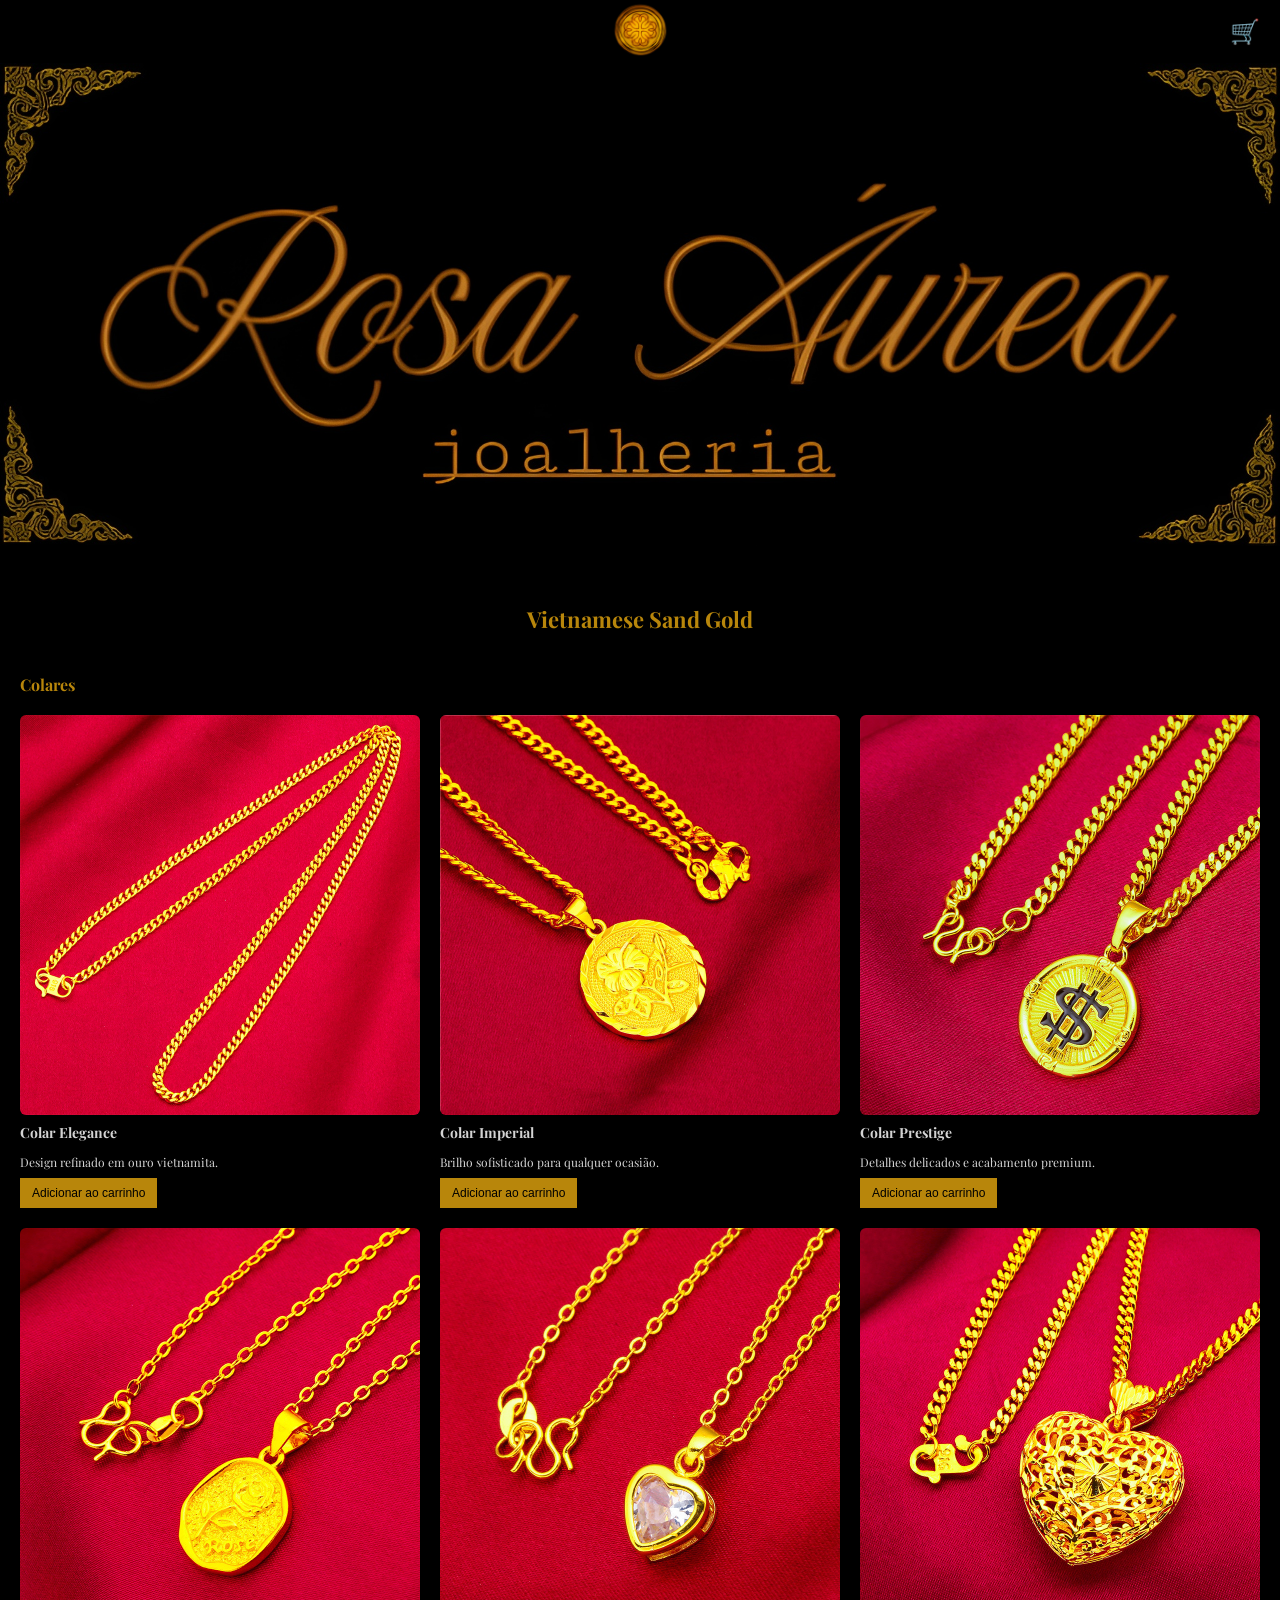
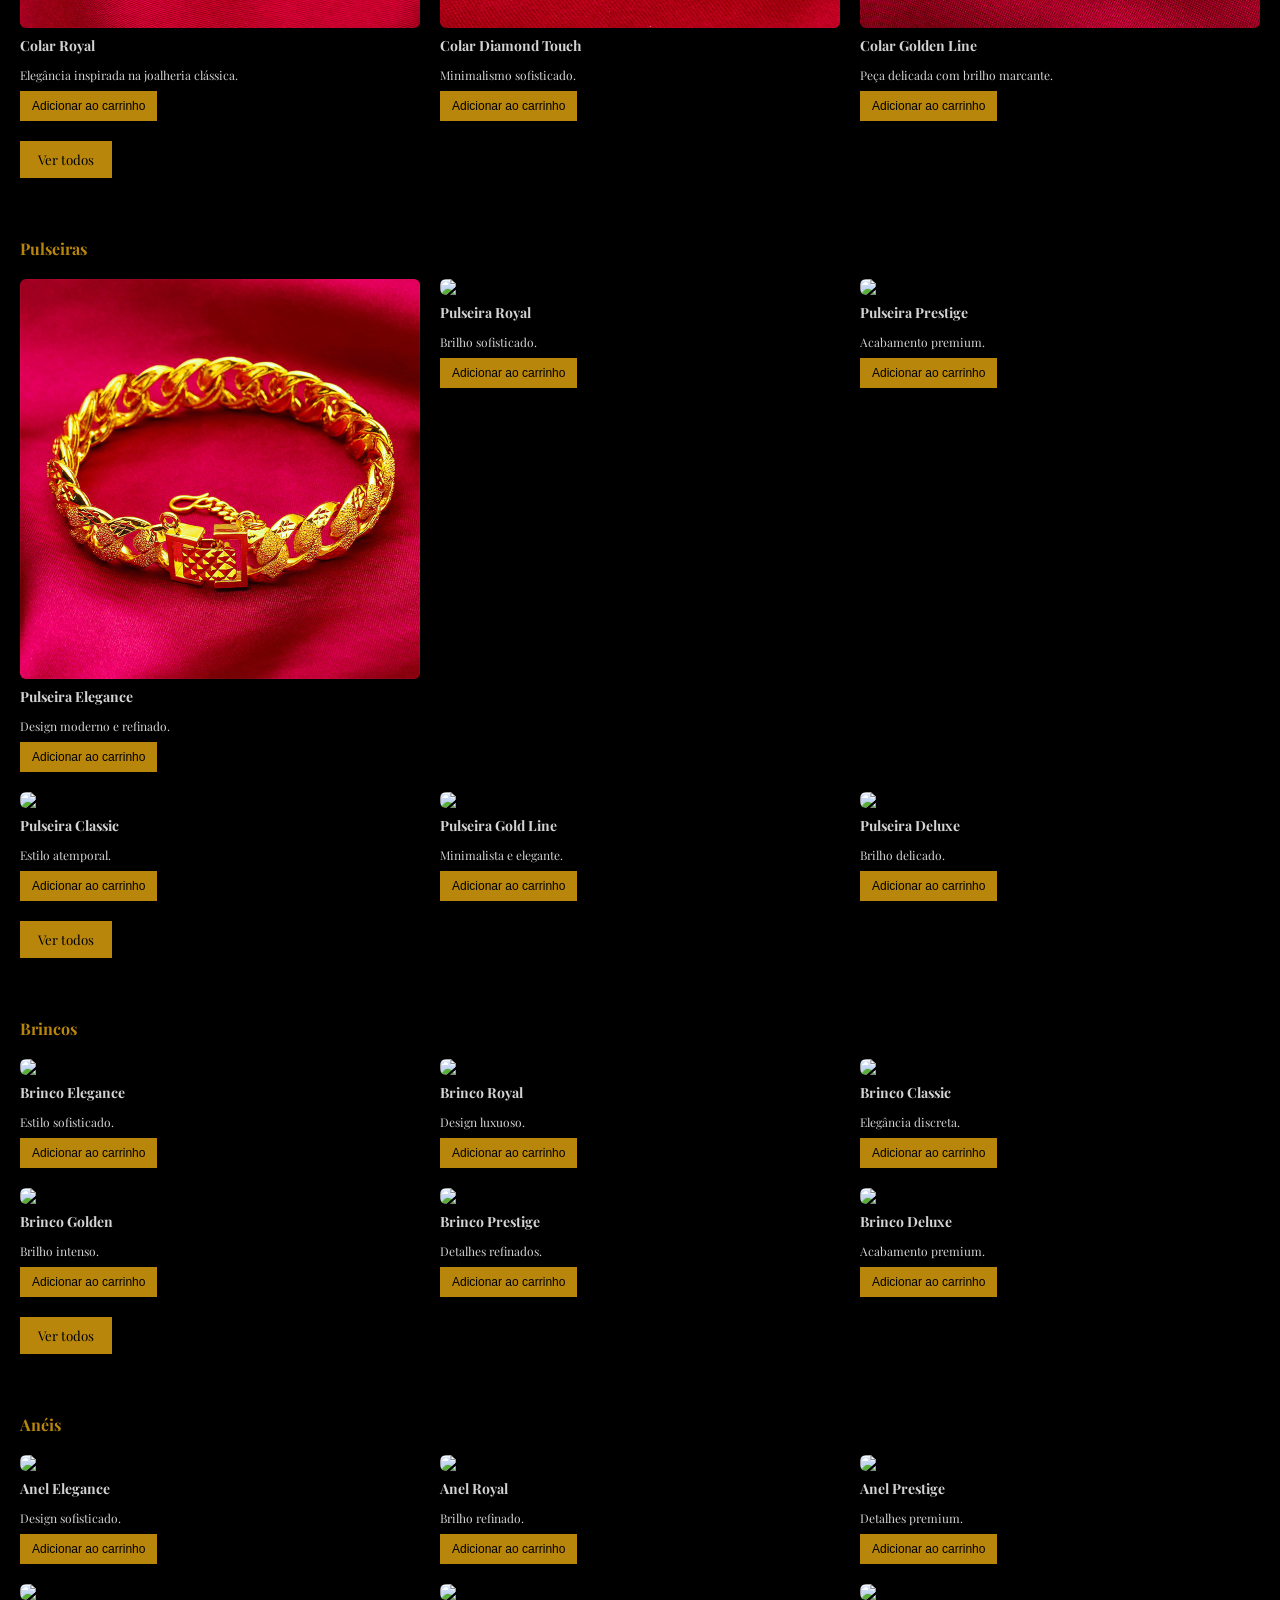
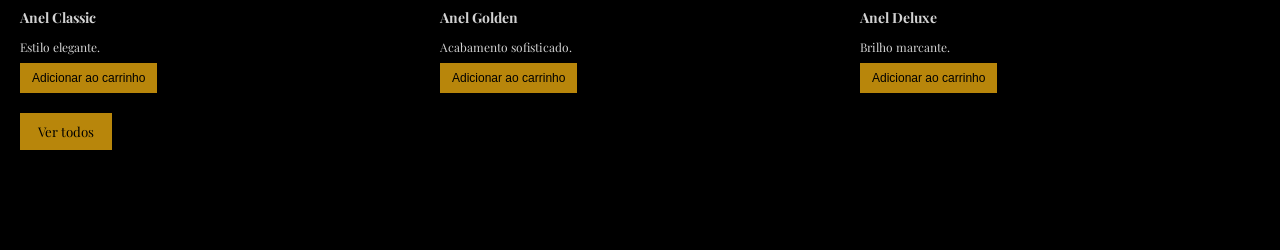
==== index.html @ bd2da018 "Update index.html" ====
<!DOCTYPE html>
<html lang="pt-BR">

<head>

<meta charset="UTF-8">

<meta name="viewport" content="width=device-width, initial-scale=1.0">

<title>Rosa Áurea</title>

  <link rel="stylesheet" href="css/style.css">

  <link href="https://fonts.googleapis.com/css2?family=Playfair+Display&display=swap" rel="stylesheet">
  
</head>

<body>

<header class="topo">

<div class="menu">

☰

</div>

<div class="logo">

<img src="img/logo.png" alt="Rosa Áurea">

</div>

<div class="carrinho">

🛒

</div>

</header>
<section class="banner">
  <img src="img/banner.jpg" alt="Banner Rosa Áurea">

  <section class="colecao">

<h2 class="titulo-colecao">Vietnamese Sand Gold</h2>

<!-- COLARES -->

<div class="categoria">

<h3 class="categoria-titulo">Colares</h3>

<div class="produtos">

<div class="produto">
<img src="img/produto1.jpg">
<h4>Colar Elegance</h4>
<p>Design refinado em ouro vietnamita.</p>
<button>Adicionar ao carrinho</button>
</div>

<div class="produto">
<img src="img/ColarImperial.jpg">
<h4>Colar Imperial</h4>
<p>Brilho sofisticado para qualquer ocasião.</p>
<button>Adicionar ao carrinho</button>
</div>

<div class="produto">
<img src="img/ColarPrestige.jpg">
<h4>Colar Prestige</h4>
<p>Detalhes delicados e acabamento premium.</p>
<button>Adicionar ao carrinho</button>
</div>

<div class="produto">
<img src="img/ColarRoyal.jpg">
<h4>Colar Royal</h4>
<p>Elegância inspirada na joalheria clássica.</p>
<button>Adicionar ao carrinho</button>
</div>

<div class="produto">
<img src="img/ColarDiamondTouch.jpg">
<h4>Colar Diamond Touch</h4>
<p>Minimalismo sofisticado.</p>
<button>Adicionar ao carrinho</button>
</div>

<div class="produto">
<img src="img/ColarGoldenLine.jpg">
<h4>Colar Golden Line</h4>
<p>Peça delicada com brilho marcante.</p>
<button>Adicionar ao carrinho</button>
</div>

</div>

<button class="ver-todos">Ver todos</button>

</div>


<!-- PULSEIRAS -->

<div class="categoria">

<h3 class="categoria-titulo">Pulseiras</h3>

<div class="produtos">

<div class="produto"><img src="img/PulseiraElegance.jpg"><h4>Pulseira Elegance</h4><p>Design moderno e refinado.</p><button>Adicionar ao carrinho</button></div>
<div class="produto"><img src="img/PulseiraRoyal.jpg"><h4>Pulseira Royal</h4><p>Brilho sofisticado.</p><button>Adicionar ao carrinho</button></div>
<div class="produto"><img src="img/p3.jpg"><h4>Pulseira Prestige</h4><p>Acabamento premium.</p><button>Adicionar ao carrinho</button></div>
<div class="produto"><img src="img/p4.jpg"><h4>Pulseira Classic</h4><p>Estilo atemporal.</p><button>Adicionar ao carrinho</button></div>
<div class="produto"><img src="img/p5.jpg"><h4>Pulseira Gold Line</h4><p>Minimalista e elegante.</p><button>Adicionar ao carrinho</button></div>
<div class="produto"><img src="img/p6.jpg"><h4>Pulseira Deluxe</h4><p>Brilho delicado.</p><button>Adicionar ao carrinho</button></div>

</div>

<button class="ver-todos">Ver todos</button>

</div>


<!-- BRINCOS -->

<div class="categoria">

<h3 class="categoria-titulo">Brincos</h3>

<div class="produtos">

<div class="produto"><img src="img/b1.jpg"><h4>Brinco Elegance</h4><p>Estilo sofisticado.</p><button>Adicionar ao carrinho</button></div>
<div class="produto"><img src="img/b2.jpg"><h4>Brinco Royal</h4><p>Design luxuoso.</p><button>Adicionar ao carrinho</button></div>
<div class="produto"><img src="img/b3.jpg"><h4>Brinco Classic</h4><p>Elegância discreta.</p><button>Adicionar ao carrinho</button></div>
<div class="produto"><img src="img/b4.jpg"><h4>Brinco Golden</h4><p>Brilho intenso.</p><button>Adicionar ao carrinho</button></div>
<div class="produto"><img src="img/b5.jpg"><h4>Brinco Prestige</h4><p>Detalhes refinados.</p><button>Adicionar ao carrinho</button></div>
<div class="produto"><img src="img/b6.jpg"><h4>Brinco Deluxe</h4><p>Acabamento premium.</p><button>Adicionar ao carrinho</button></div>

</div>

<button class="ver-todos">Ver todos</button>

</div>


<!-- ANÉIS -->

<div class="categoria">

<h3 class="categoria-titulo">Anéis</h3>

<div class="produtos">

<div class="produto"><img src="img/a1.jpg"><h4>Anel Elegance</h4><p>Design sofisticado.</p><button>Adicionar ao carrinho</button></div>
<div class="produto"><img src="img/a2.jpg"><h4>Anel Royal</h4><p>Brilho refinado.</p><button>Adicionar ao carrinho</button></div>
<div class="produto"><img src="img/a3.jpg"><h4>Anel Prestige</h4><p>Detalhes premium.</p><button>Adicionar ao carrinho</button></div>
<div class="produto"><img src="img/a4.jpg"><h4>Anel Classic</h4><p>Estilo elegante.</p><button>Adicionar ao carrinho</button></div>
<div class="produto"><img src="img/a5.jpg"><h4>Anel Golden</h4><p>Acabamento sofisticado.</p><button>Adicionar ao carrinho</button></div>
<div class="produto"><img src="img/a6.jpg"><h4>Anel Deluxe</h4><p>Brilho marcante.</p><button>Adicionar ao carrinho</button></div>

</div>

<button class="ver-todos">Ver todos</button>

</div>

  </section>
  
</section>
</body>

</html>
---- css/style.css ----
*{
box-sizing:border-box;
}

body{
margin:0;
font-family:Arial, Helvetica, sans-serif;
background:#ffffff;
}

/* TOPO DA LOJA */

.topo{
display:flex;
align-items:center;
justify-content:space-between;
padding:15px 20px;
position:relative;
background:#000;
}

/* MENU */

.menu{
font-size:28px;
cursor:pointer;
}

/* LOGO */

.logo{
position:absolute;
left:50%;
transform:translateX(-50%);
}

.logo img{
height:60px;
}

/* CARRINHO */

.carrinho{
font-size:24px;
cursor:pointer;
  }
/* BANNER */

.banner{
width:100%;
overflow:hidden;
}

.banner img{
width:100%;
height:auto;
display:block;
}

.colecao{
padding:40px 20px;
background:#000;
}

.titulo-colecao{
text-align:center;
color:#B8860B;
font-family:"Playfair Display", serif;
font-size:22px;
margin-bottom:40px;
}

.categoria{
margin-bottom:60px;
}

.categoria-titulo{
color:#B8860B;
font-family:"Playfair Display", serif;
font-size:16px;
margin-bottom:20px;
}

.produtos{
display:grid;
grid-template-columns:repeat(3,1fr);
gap:20px;
}

.produto{
text-align:left;
}

.produto img{
width:100%;
border-radius:6px;
}

.produto h4{
color:#D3D3D3;
font-size:14px;
margin:8px 0 4px;
font-family:"Playfair Display", serif;
}

.produto p{
color:#D3D3D3;
font-size:12px;
margin-bottom:8px;
font-family:"Playfair Display", serif;
}

.produto button{
background:#B8860B;
border:none;
padding:8px 12px;
cursor:pointer;
font-size:12px;
}

.ver-todos{
margin-top:20px;
background:#B8860B;
border:none;
padding:10px 18px;
cursor:pointer;
font-family:"Playfair Display", serif;
}
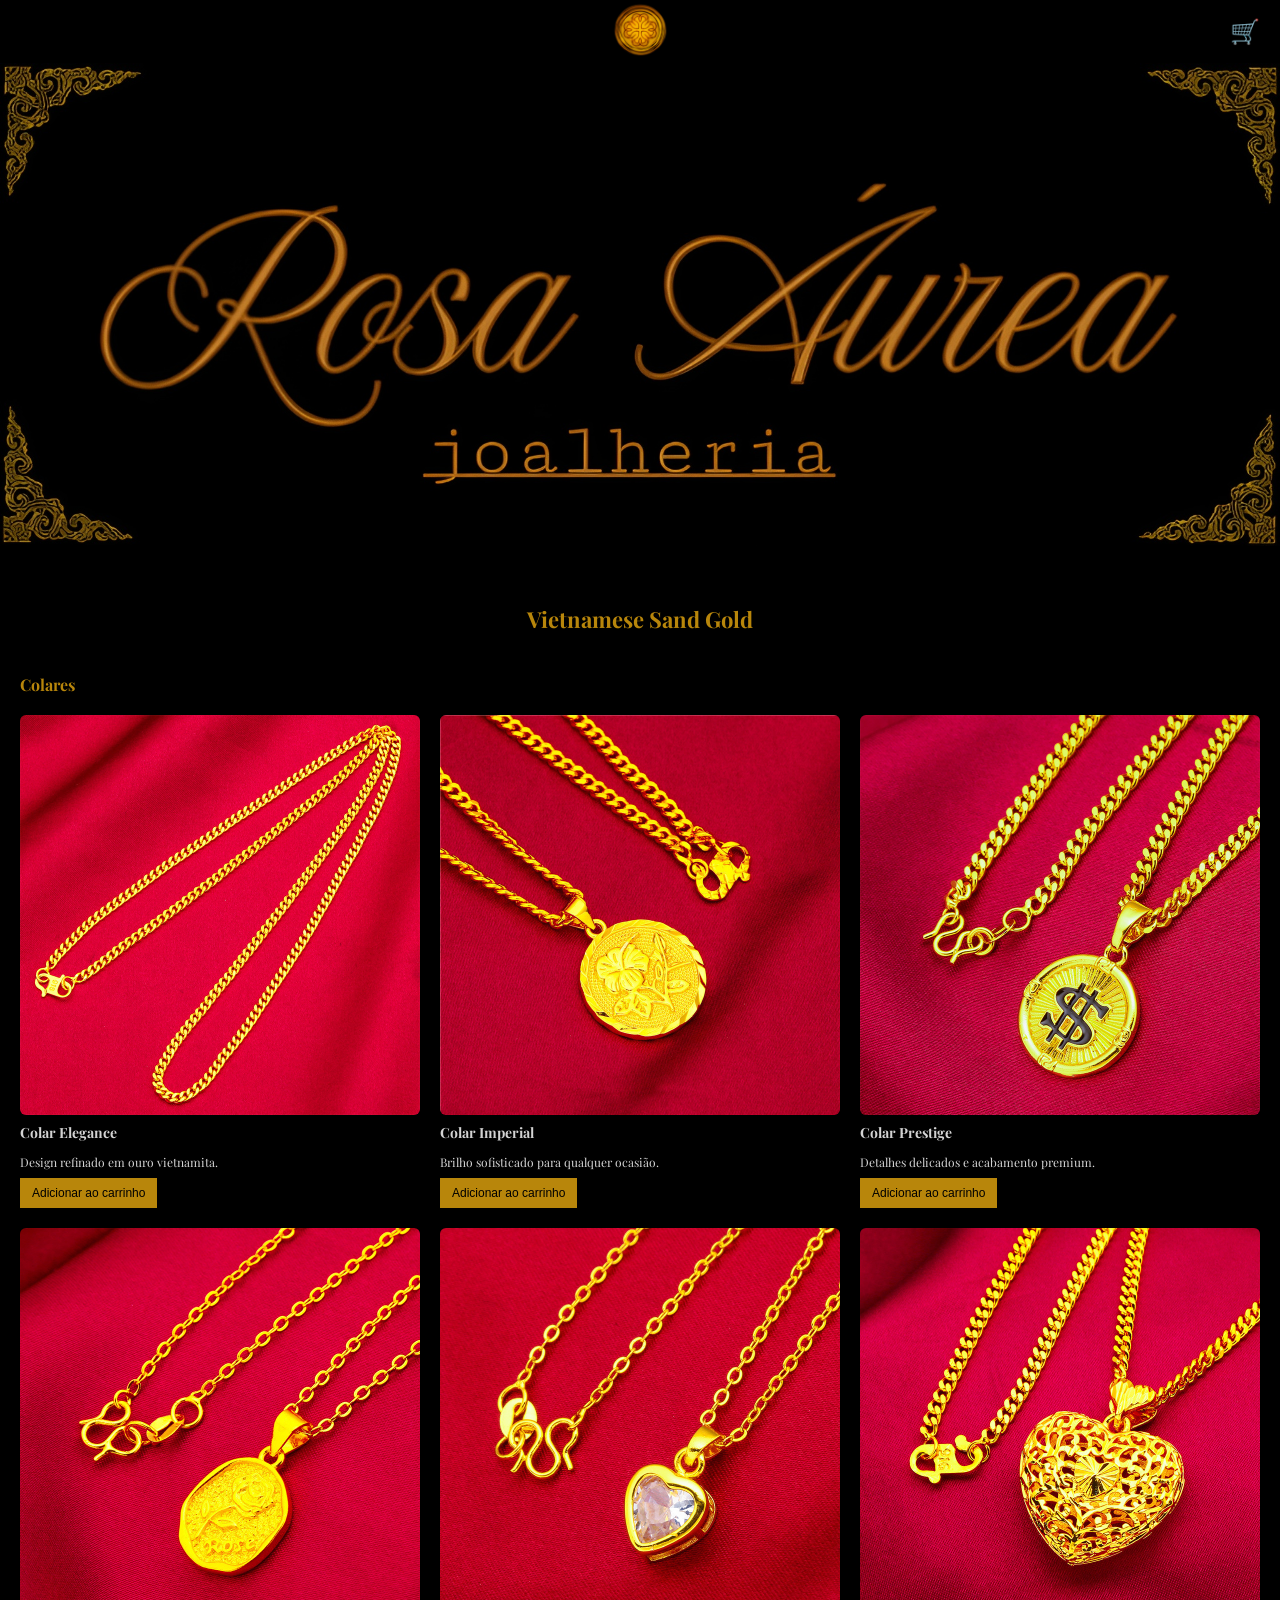
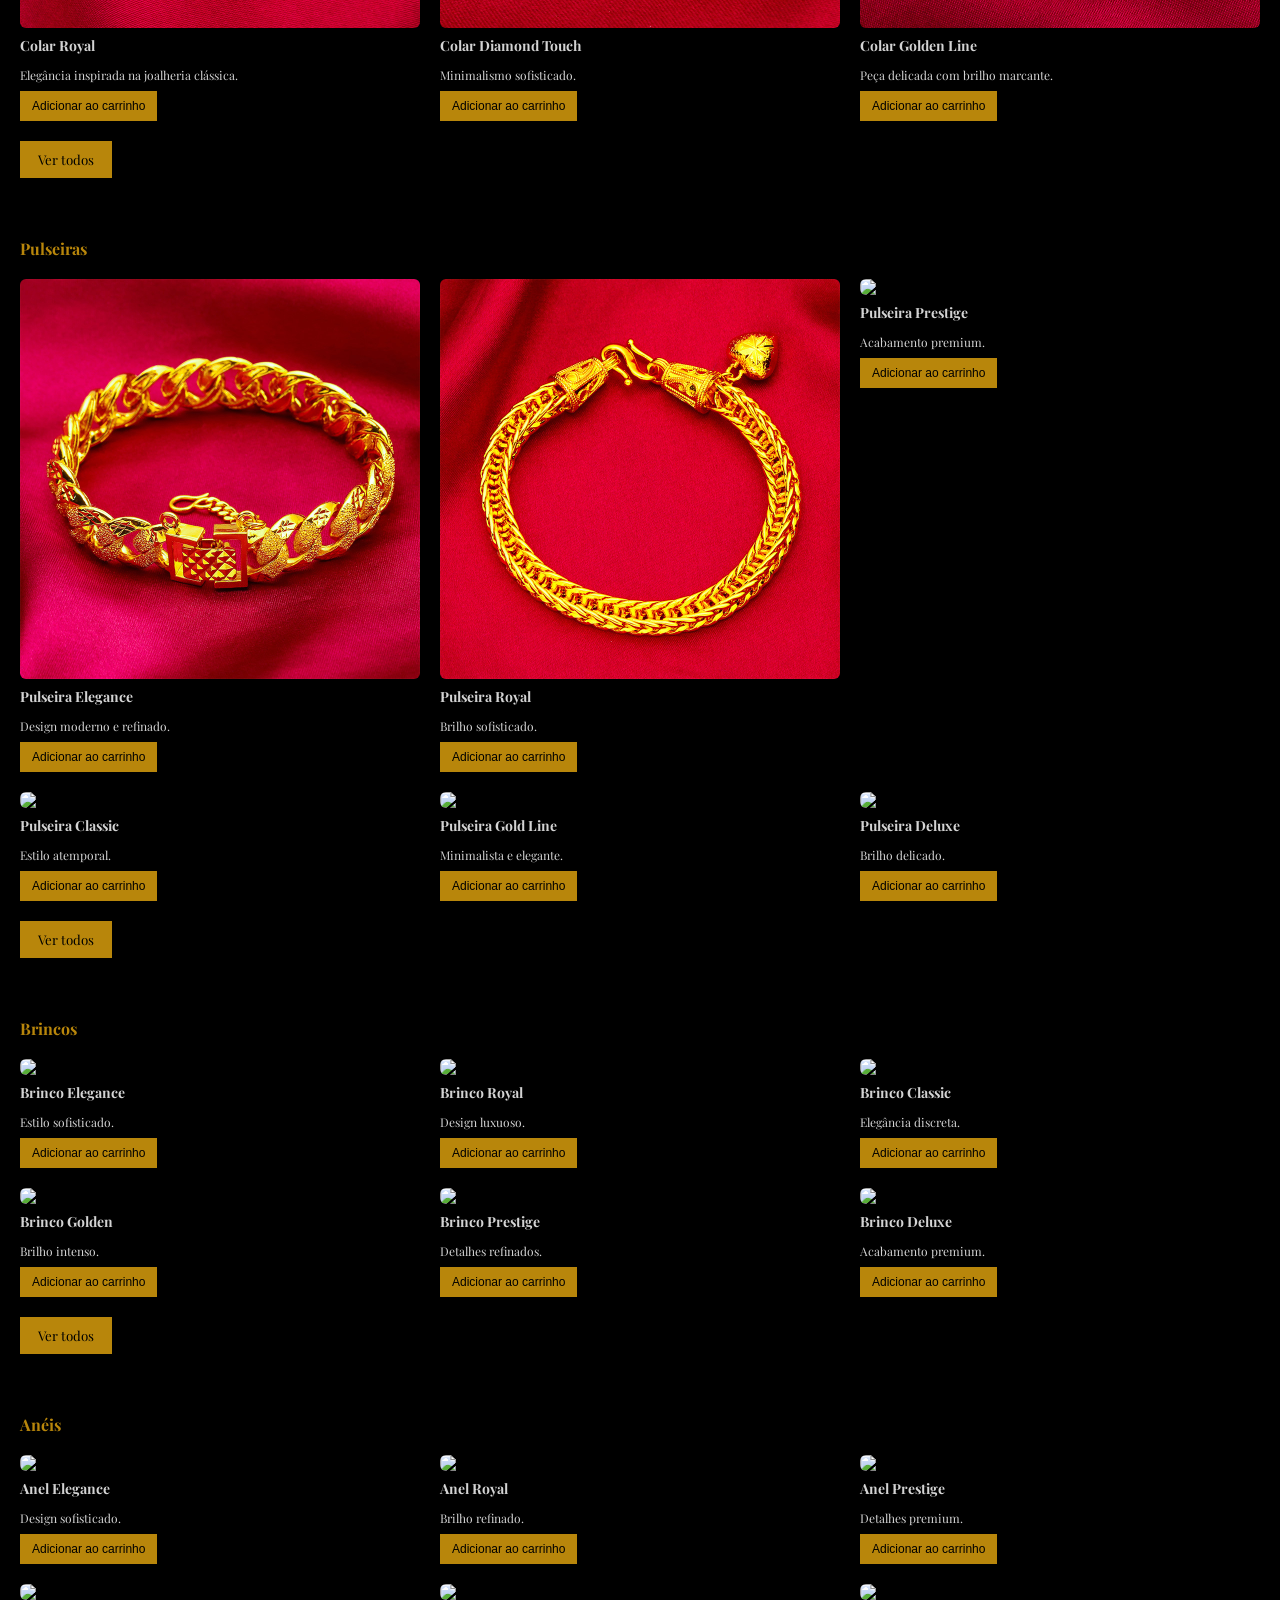
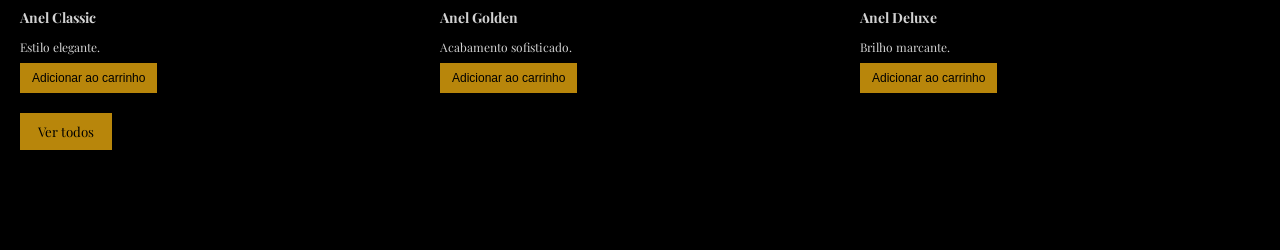
==== commit c25be14b: "Update index.html" ====
--- a/index.html
+++ b/index.html
@@ -112,7 +112,7 @@
 
 <div class="produto"><img src="img/PulseiraElegance.jpg"><h4>Pulseira Elegance</h4><p>Design moderno e refinado.</p><button>Adicionar ao carrinho</button></div>
 <div class="produto"><img src="img/PulseiraRoyal.jpg"><h4>Pulseira Royal</h4><p>Brilho sofisticado.</p><button>Adicionar ao carrinho</button></div>
-<div class="produto"><img src="img/p3.jpg"><h4>Pulseira Prestige</h4><p>Acabamento premium.</p><button>Adicionar ao carrinho</button></div>
+<div class="produto"><img src="img/PulseiraPrestige.jpg"><h4>Pulseira Prestige</h4><p>Acabamento premium.</p><button>Adicionar ao carrinho</button></div>
 <div class="produto"><img src="img/p4.jpg"><h4>Pulseira Classic</h4><p>Estilo atemporal.</p><button>Adicionar ao carrinho</button></div>
 <div class="produto"><img src="img/p5.jpg"><h4>Pulseira Gold Line</h4><p>Minimalista e elegante.</p><button>Adicionar ao carrinho</button></div>
 <div class="produto"><img src="img/p6.jpg"><h4>Pulseira Deluxe</h4><p>Brilho delicado.</p><button>Adicionar ao carrinho</button></div>
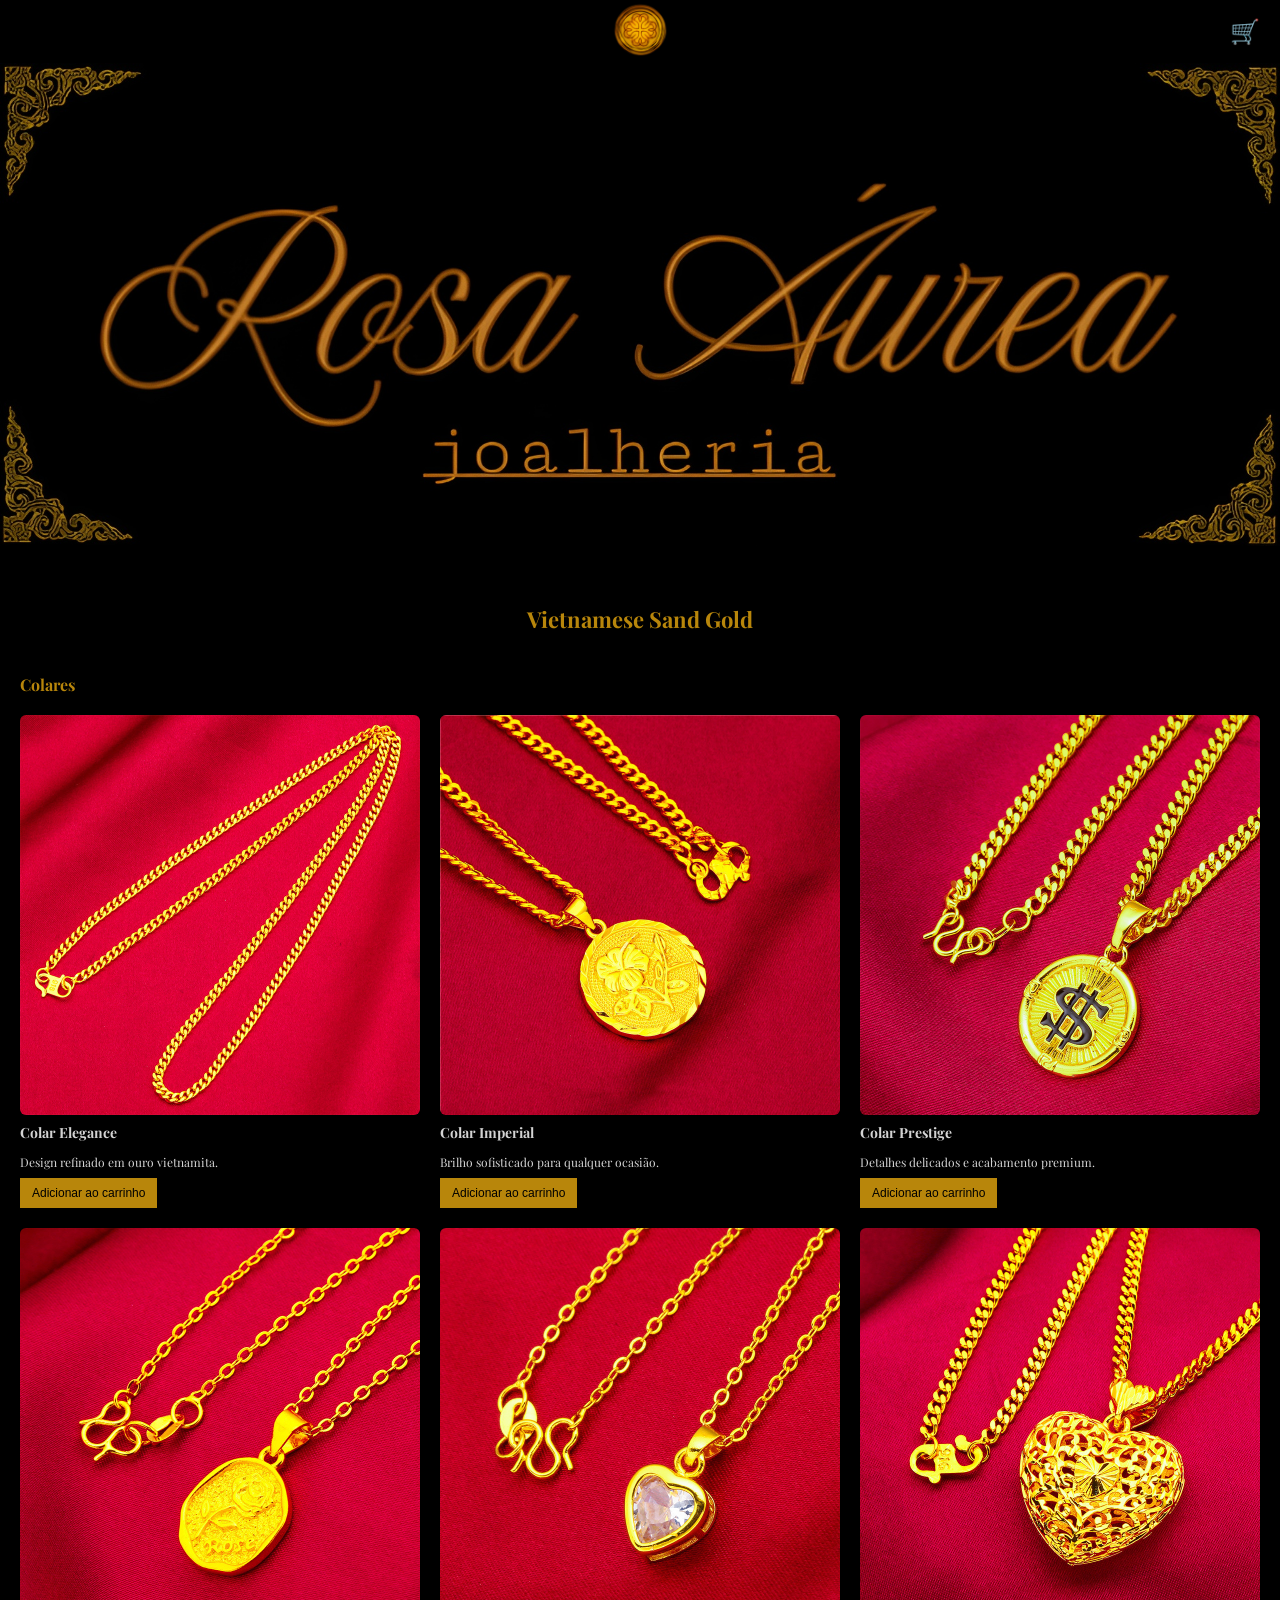
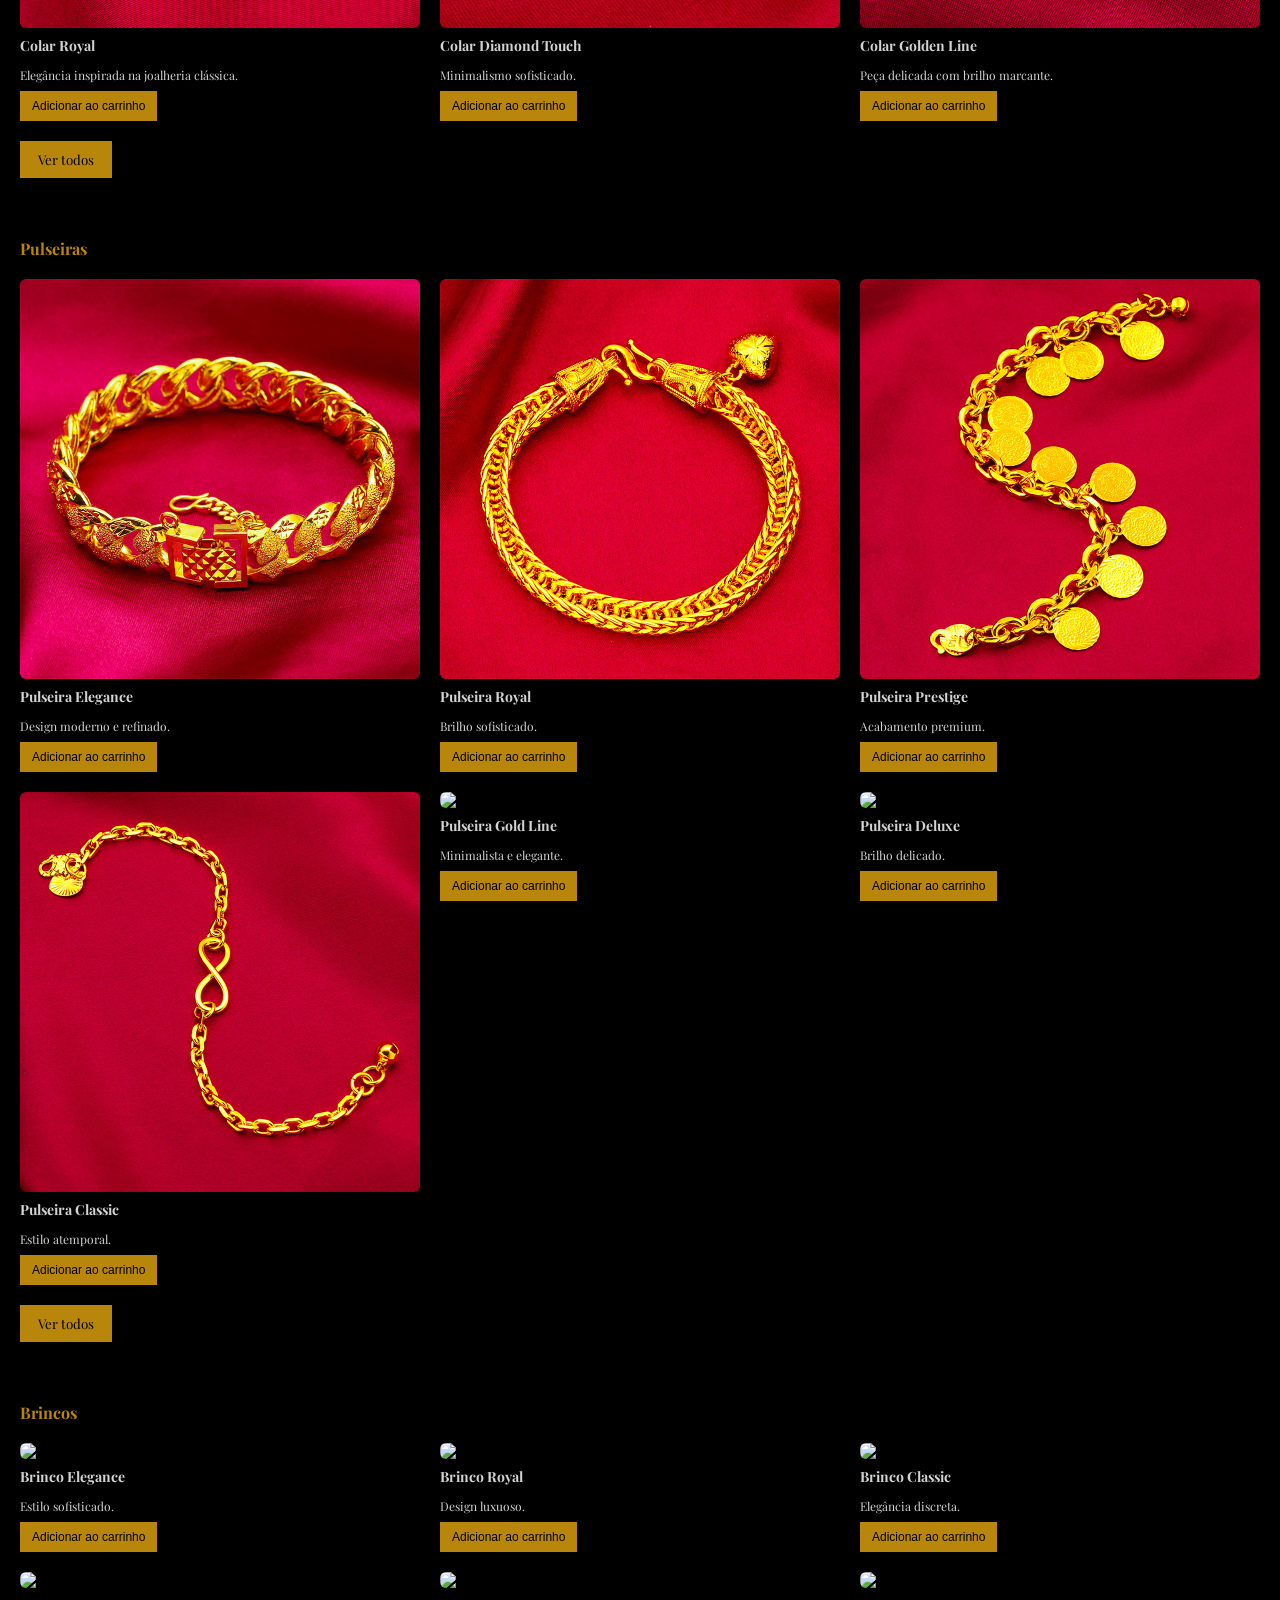
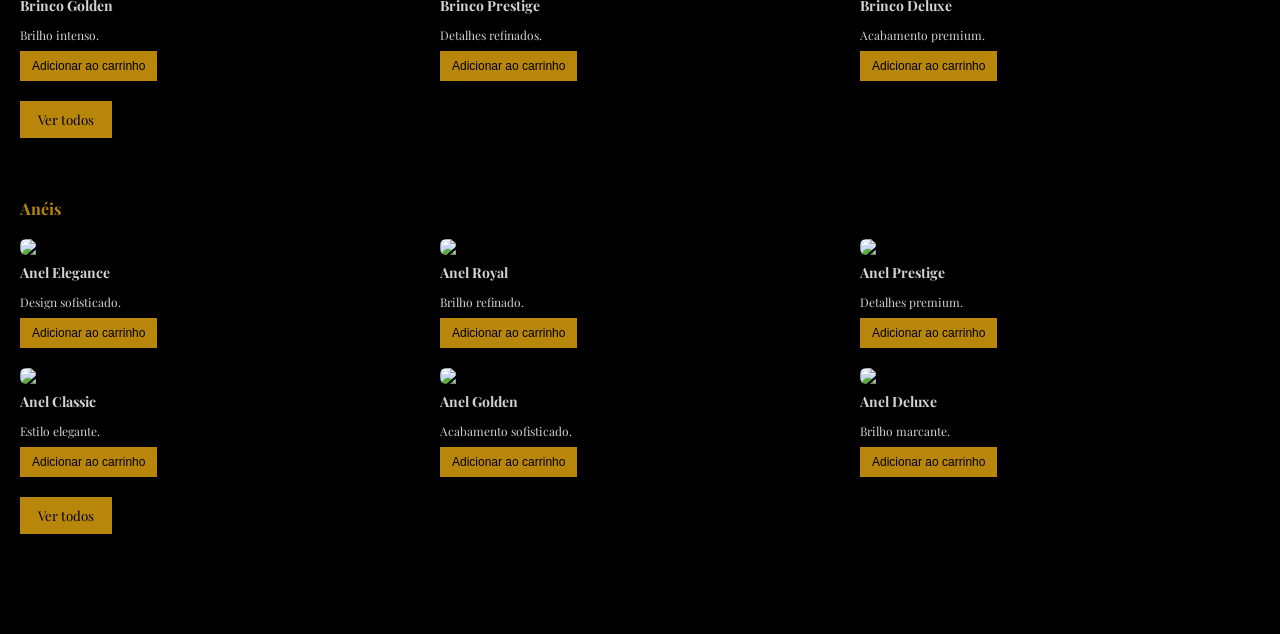
==== commit 0d8fe003: "Update index.html" ====
--- a/index.html
+++ b/index.html
@@ -113,7 +113,7 @@
 <div class="produto"><img src="img/PulseiraElegance.jpg"><h4>Pulseira Elegance</h4><p>Design moderno e refinado.</p><button>Adicionar ao carrinho</button></div>
 <div class="produto"><img src="img/PulseiraRoyal.jpg"><h4>Pulseira Royal</h4><p>Brilho sofisticado.</p><button>Adicionar ao carrinho</button></div>
 <div class="produto"><img src="img/PulseiraPrestige.jpg"><h4>Pulseira Prestige</h4><p>Acabamento premium.</p><button>Adicionar ao carrinho</button></div>
-<div class="produto"><img src="img/p4.jpg"><h4>Pulseira Classic</h4><p>Estilo atemporal.</p><button>Adicionar ao carrinho</button></div>
+<div class="produto"><img src="img/PulseiraClassic.jpg"><h4>Pulseira Classic</h4><p>Estilo atemporal.</p><button>Adicionar ao carrinho</button></div>
 <div class="produto"><img src="img/p5.jpg"><h4>Pulseira Gold Line</h4><p>Minimalista e elegante.</p><button>Adicionar ao carrinho</button></div>
 <div class="produto"><img src="img/p6.jpg"><h4>Pulseira Deluxe</h4><p>Brilho delicado.</p><button>Adicionar ao carrinho</button></div>
 
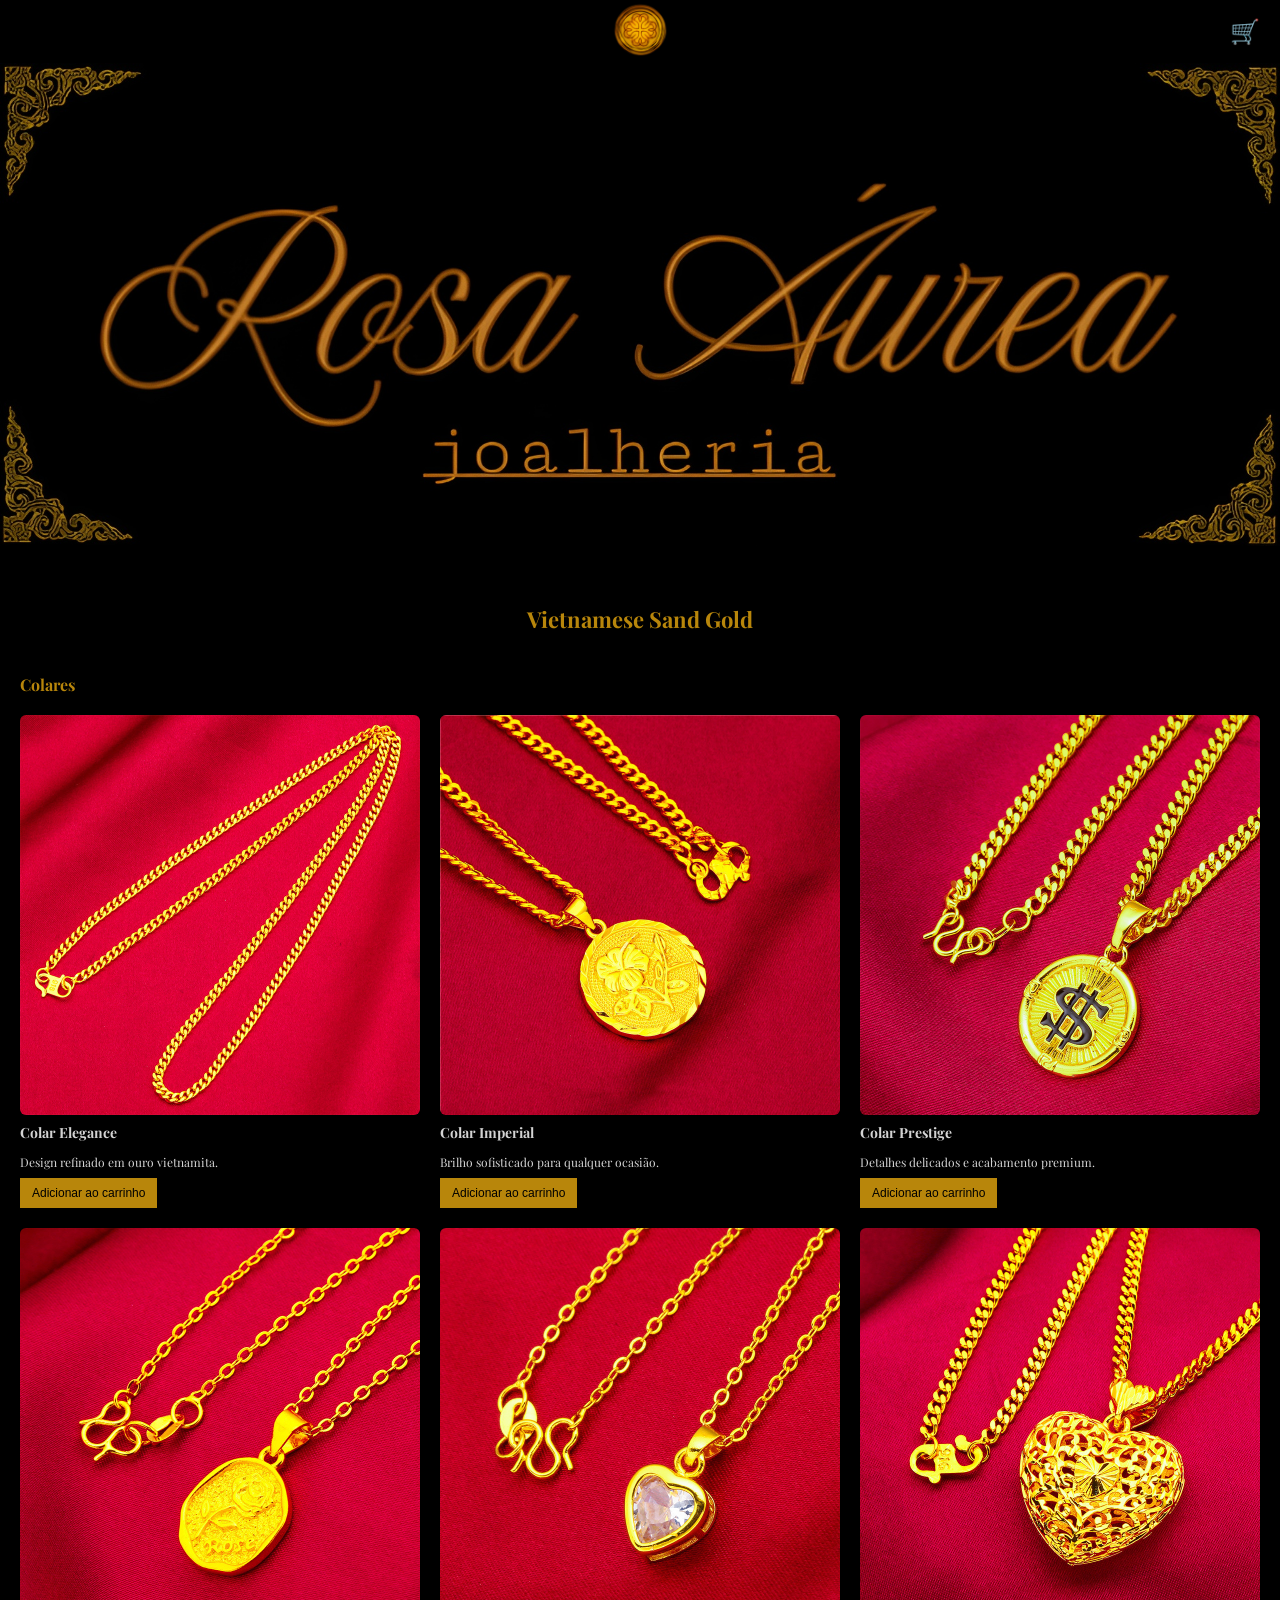
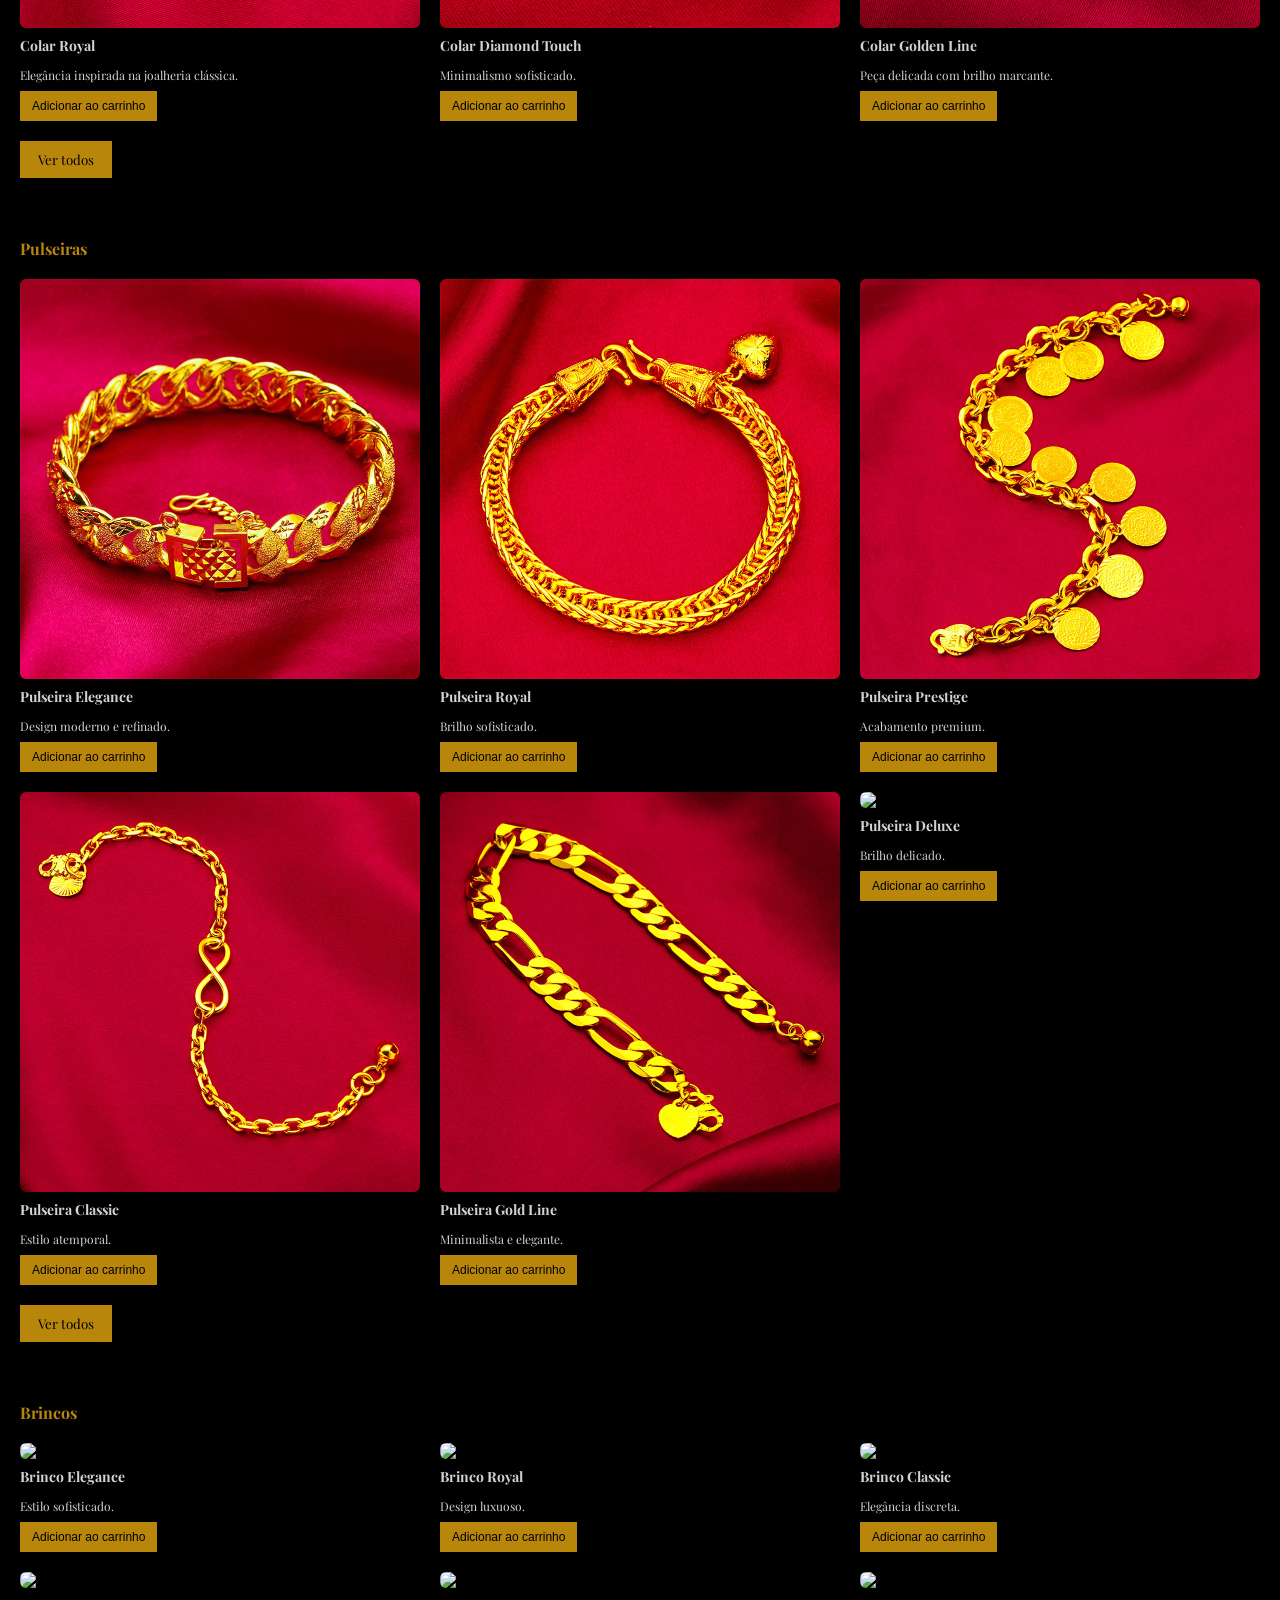
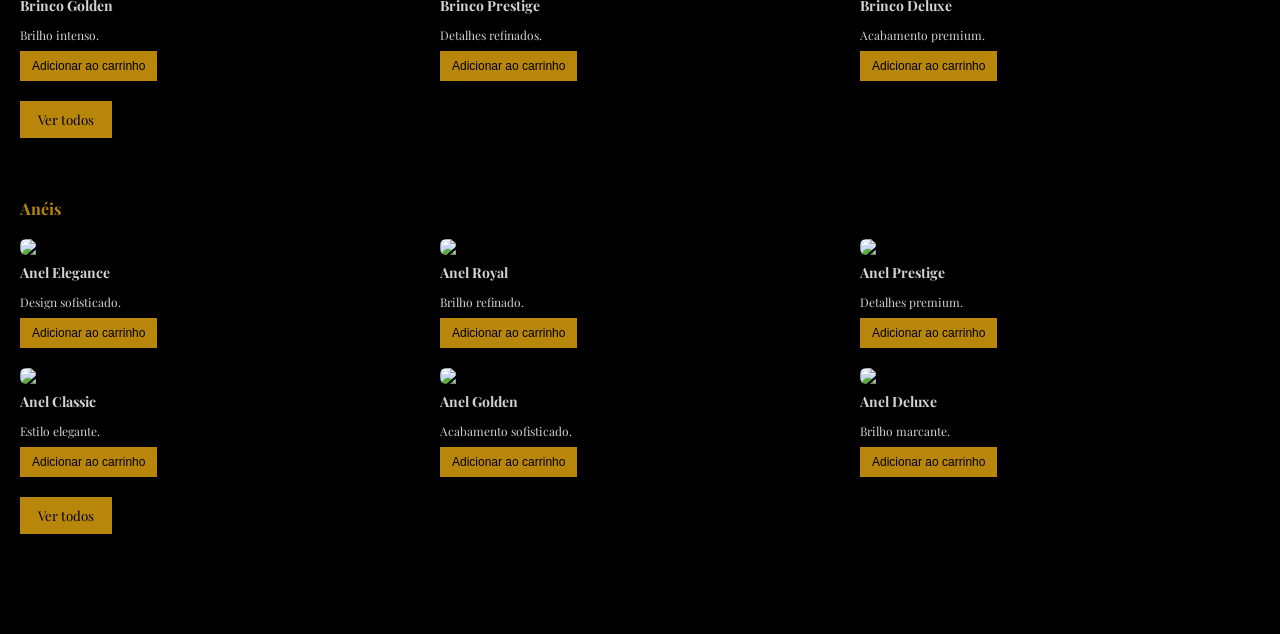
==== commit 8a38e1f7: "Update index.html" ====
--- a/index.html
+++ b/index.html
@@ -114,7 +114,7 @@
 <div class="produto"><img src="img/PulseiraRoyal.jpg"><h4>Pulseira Royal</h4><p>Brilho sofisticado.</p><button>Adicionar ao carrinho</button></div>
 <div class="produto"><img src="img/PulseiraPrestige.jpg"><h4>Pulseira Prestige</h4><p>Acabamento premium.</p><button>Adicionar ao carrinho</button></div>
 <div class="produto"><img src="img/PulseiraClassic.jpg"><h4>Pulseira Classic</h4><p>Estilo atemporal.</p><button>Adicionar ao carrinho</button></div>
-<div class="produto"><img src="img/p5.jpg"><h4>Pulseira Gold Line</h4><p>Minimalista e elegante.</p><button>Adicionar ao carrinho</button></div>
+<div class="produto"><img src="img/PulseiraGoldLine.jpg"><h4>Pulseira Gold Line</h4><p>Minimalista e elegante.</p><button>Adicionar ao carrinho</button></div>
 <div class="produto"><img src="img/p6.jpg"><h4>Pulseira Deluxe</h4><p>Brilho delicado.</p><button>Adicionar ao carrinho</button></div>
 
 </div>
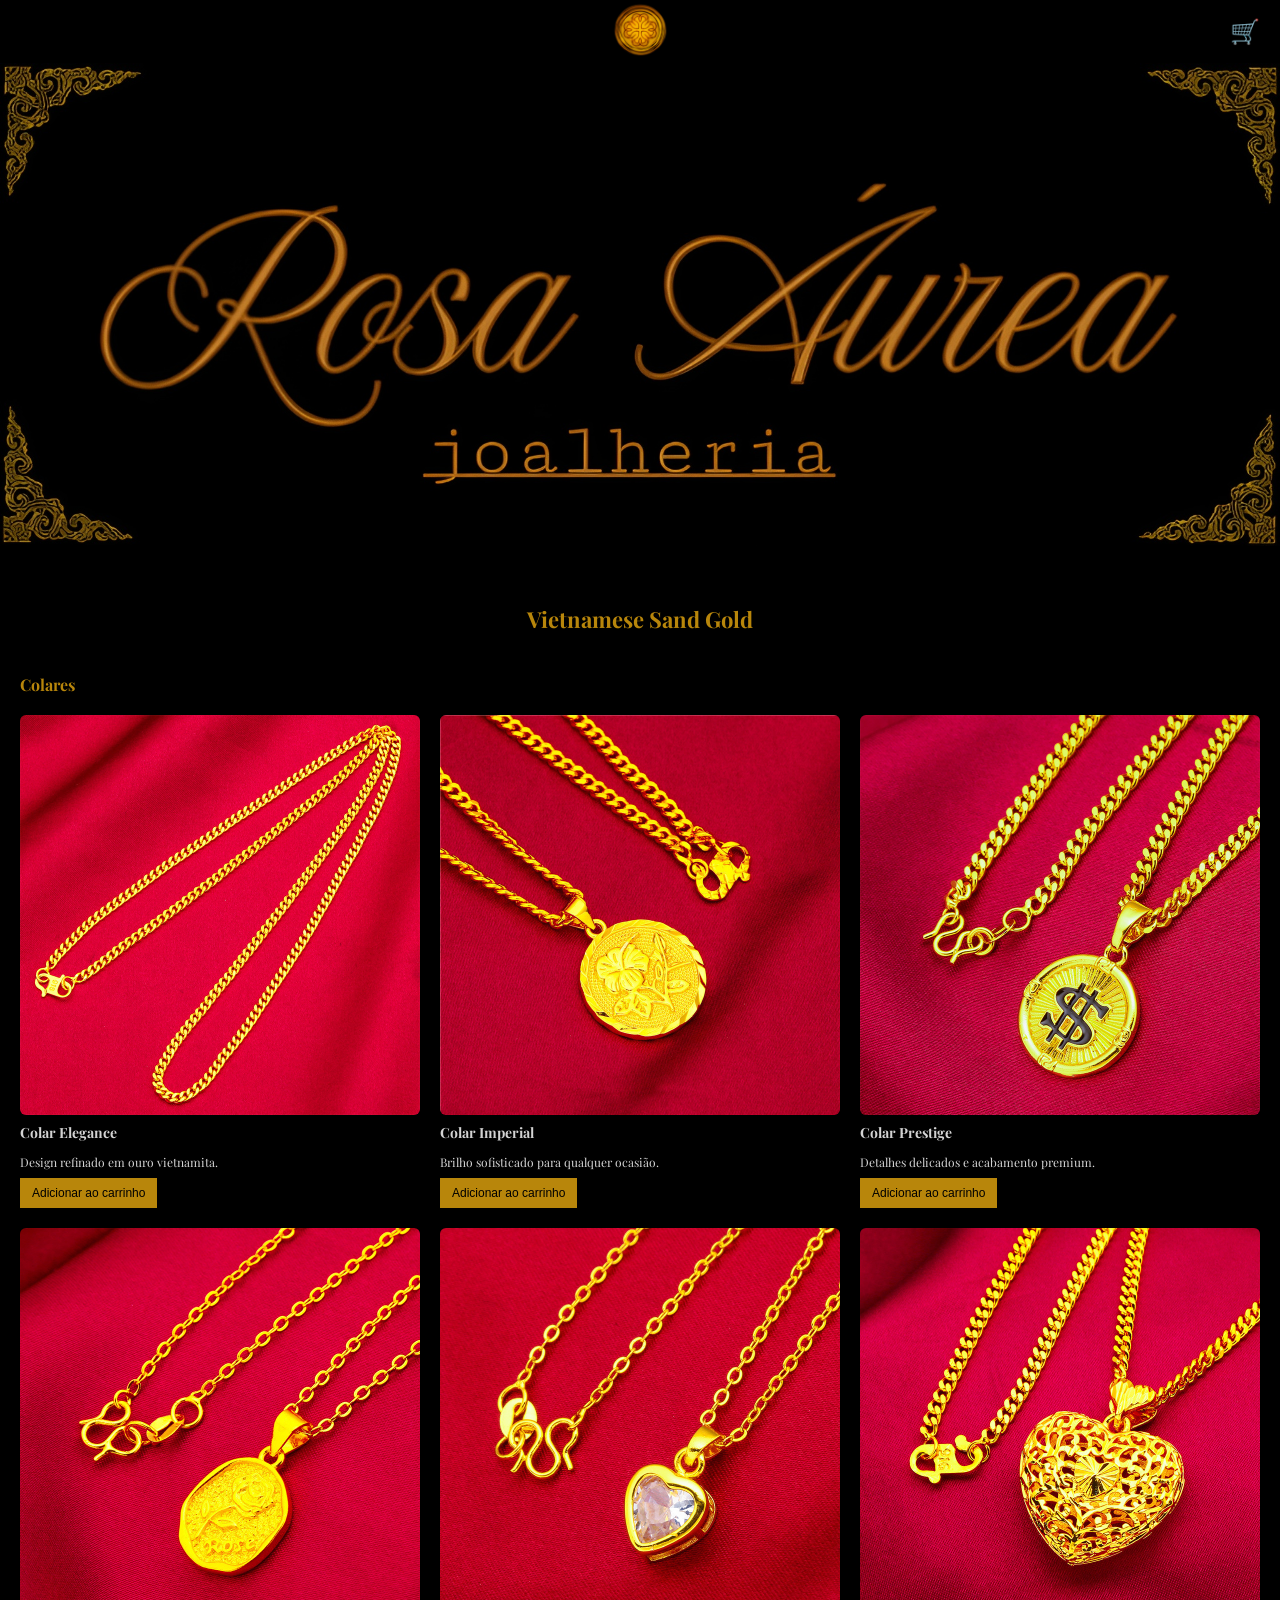
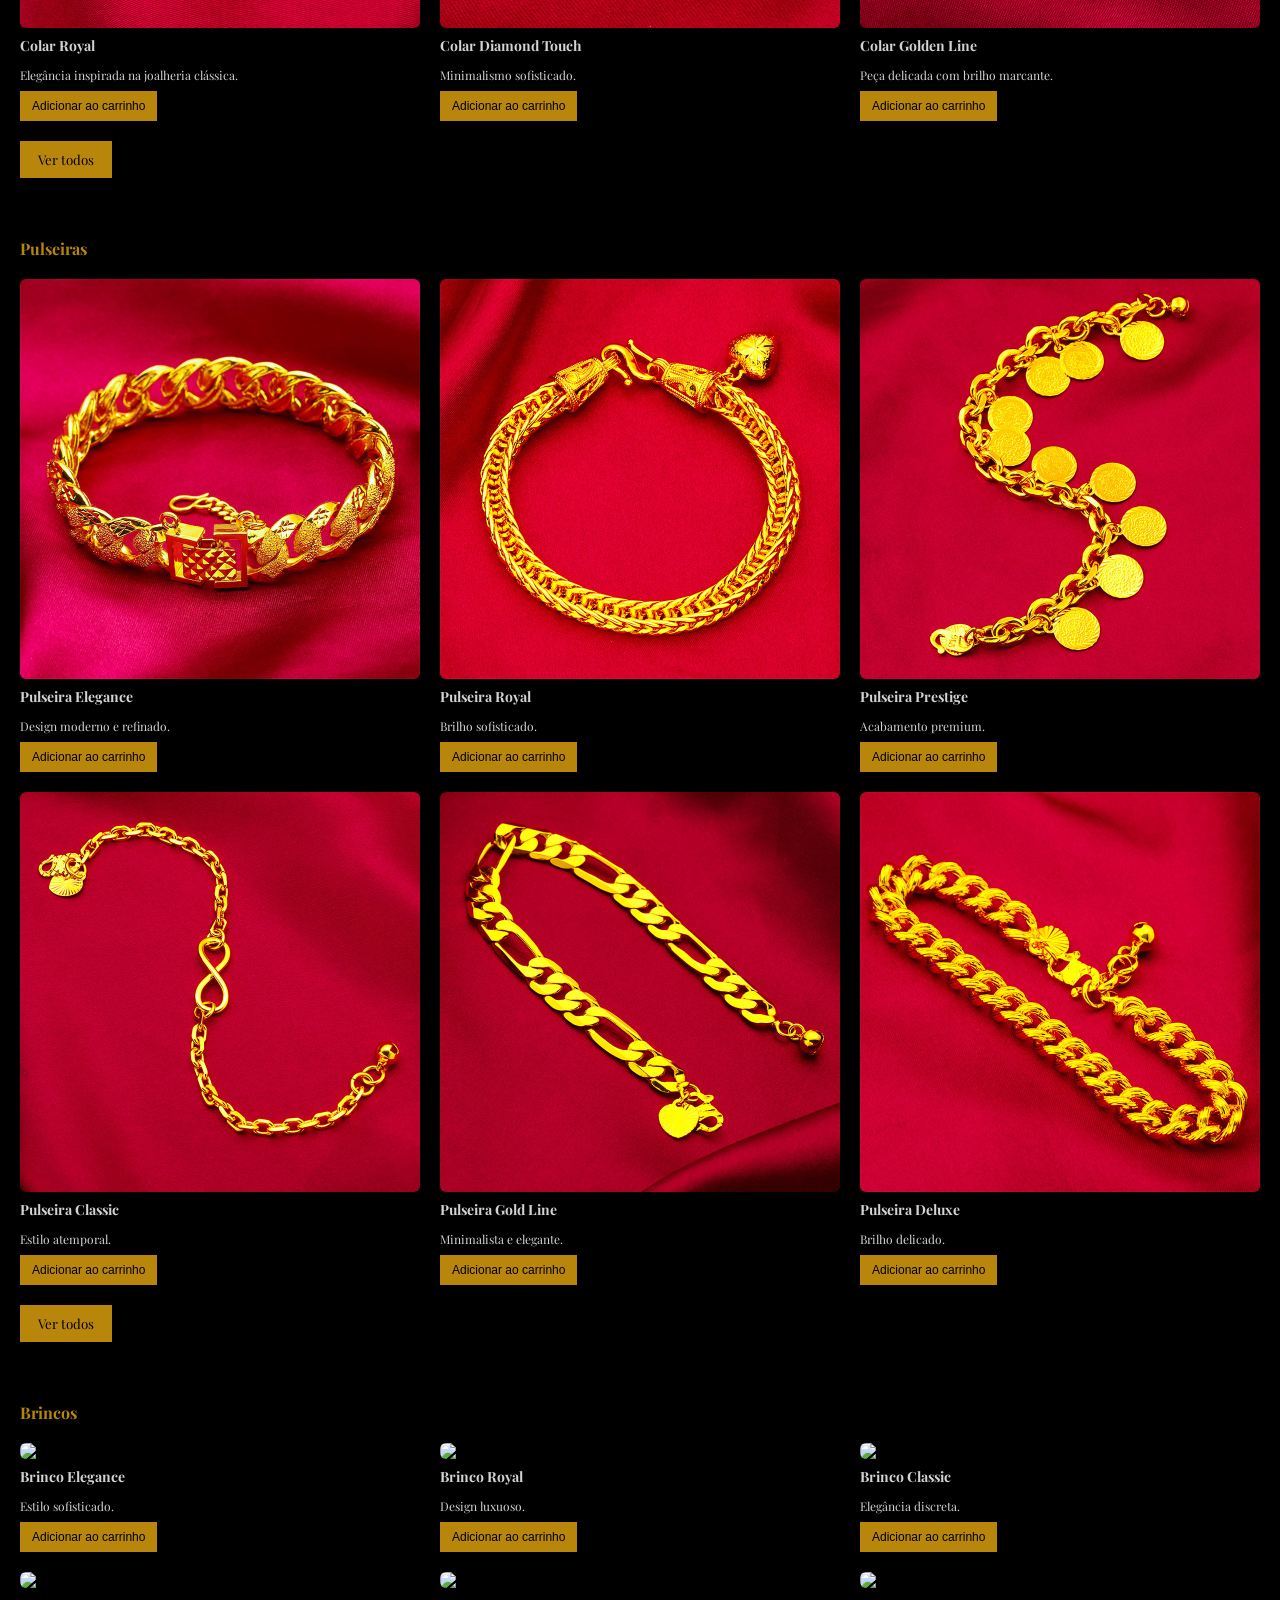
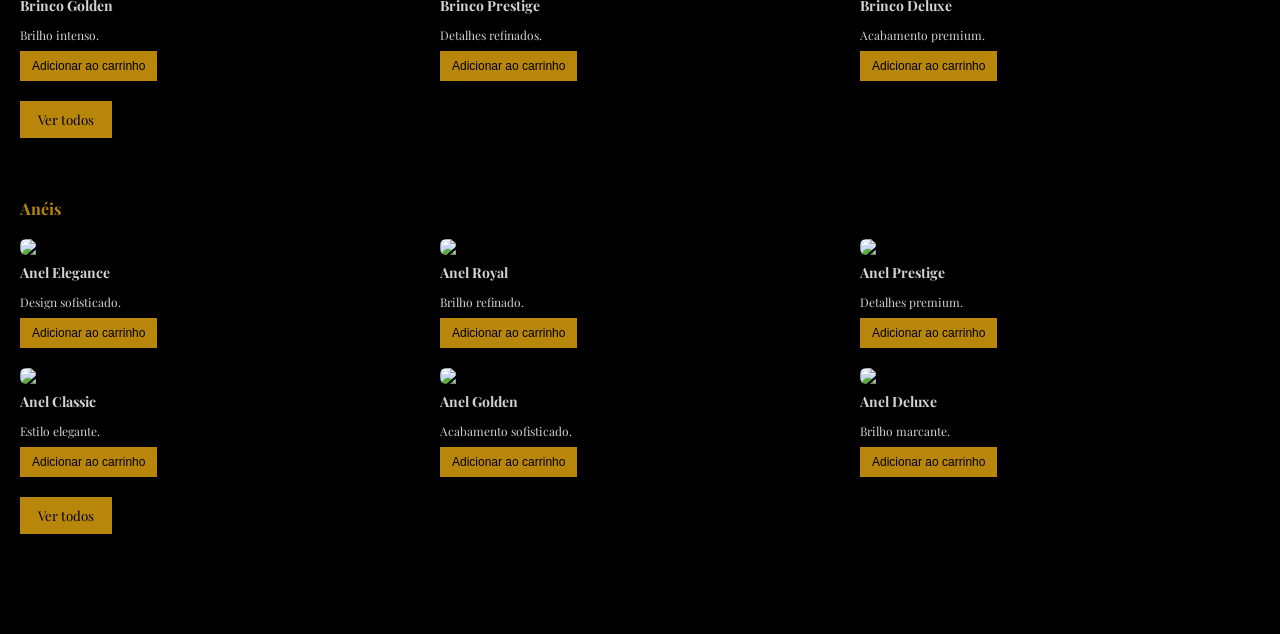
==== commit 1738ff29: "Update index.html" ====
--- a/index.html
+++ b/index.html
@@ -115,7 +115,7 @@
 <div class="produto"><img src="img/PulseiraPrestige.jpg"><h4>Pulseira Prestige</h4><p>Acabamento premium.</p><button>Adicionar ao carrinho</button></div>
 <div class="produto"><img src="img/PulseiraClassic.jpg"><h4>Pulseira Classic</h4><p>Estilo atemporal.</p><button>Adicionar ao carrinho</button></div>
 <div class="produto"><img src="img/PulseiraGoldLine.jpg"><h4>Pulseira Gold Line</h4><p>Minimalista e elegante.</p><button>Adicionar ao carrinho</button></div>
-<div class="produto"><img src="img/p6.jpg"><h4>Pulseira Deluxe</h4><p>Brilho delicado.</p><button>Adicionar ao carrinho</button></div>
+<div class="produto"><img src="img/PulseiraDeluxe.jpg"><h4>Pulseira Deluxe</h4><p>Brilho delicado.</p><button>Adicionar ao carrinho</button></div>
 
 </div>
 
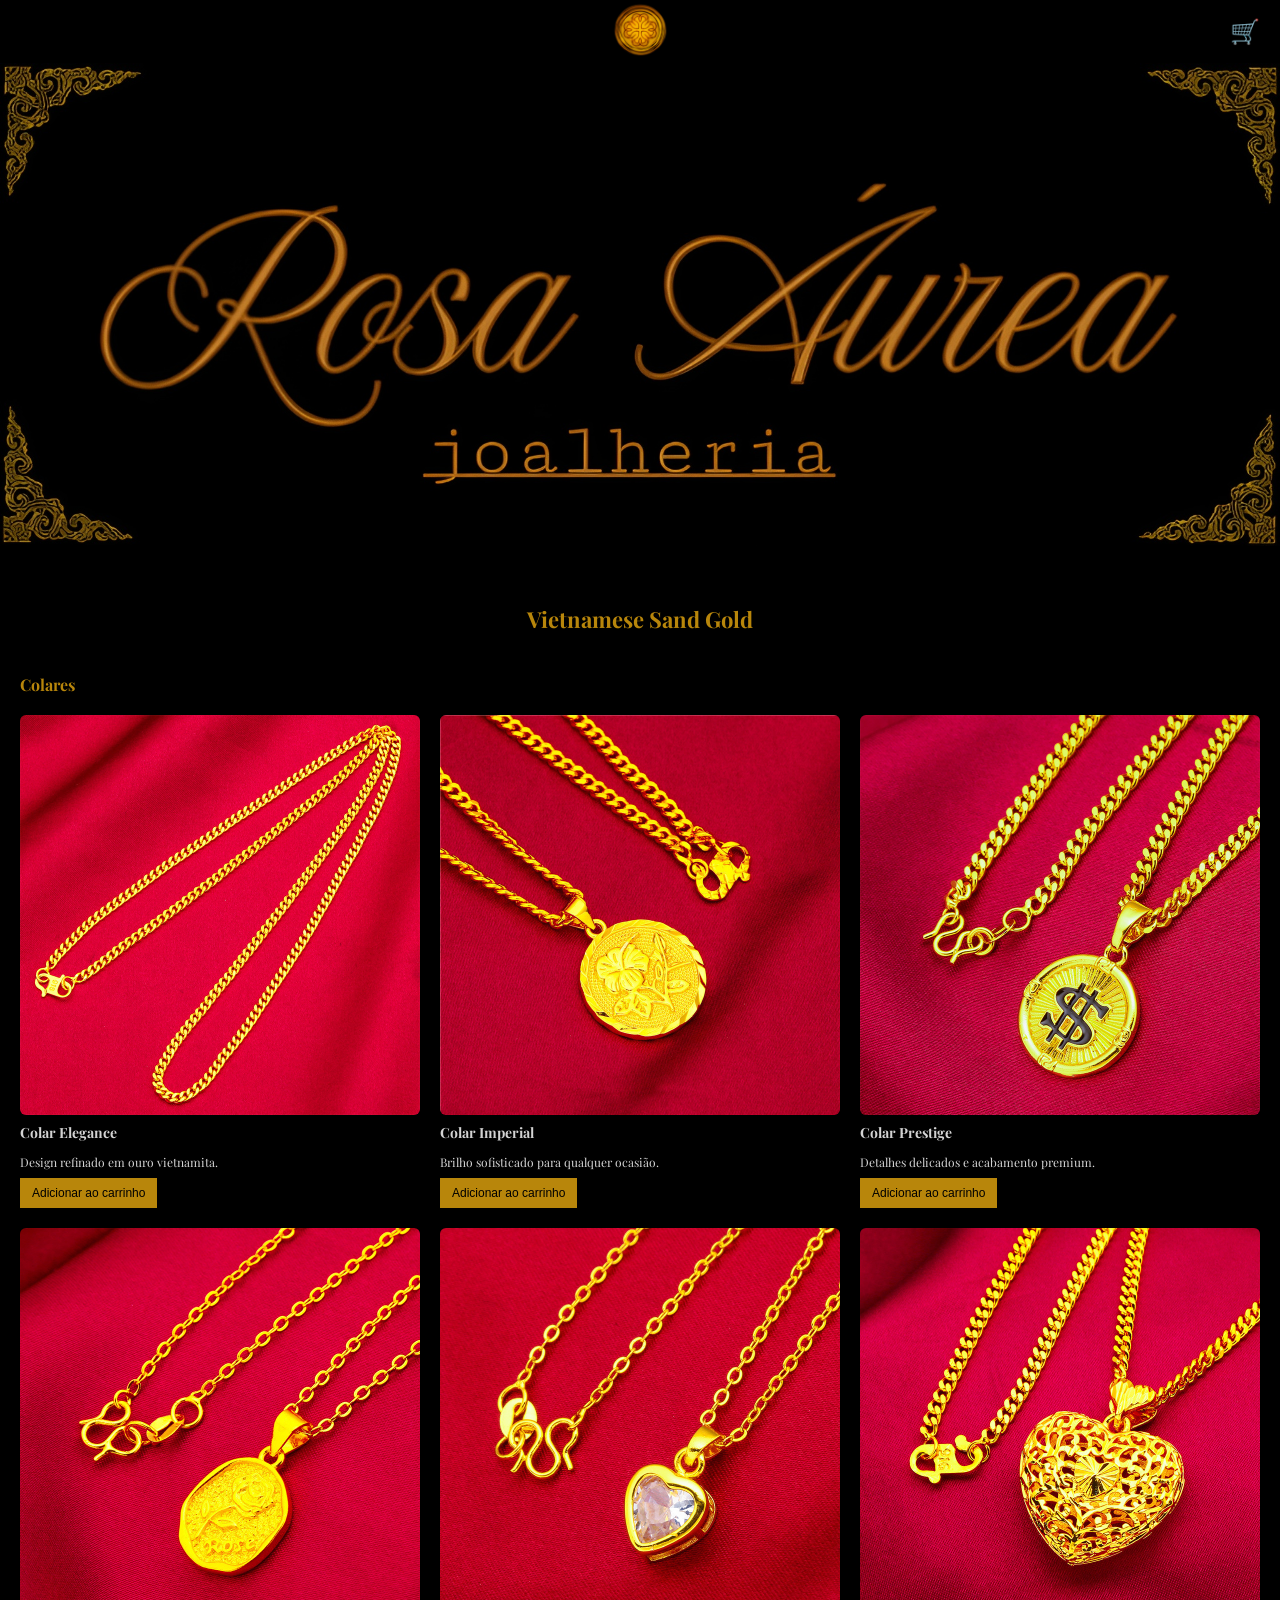
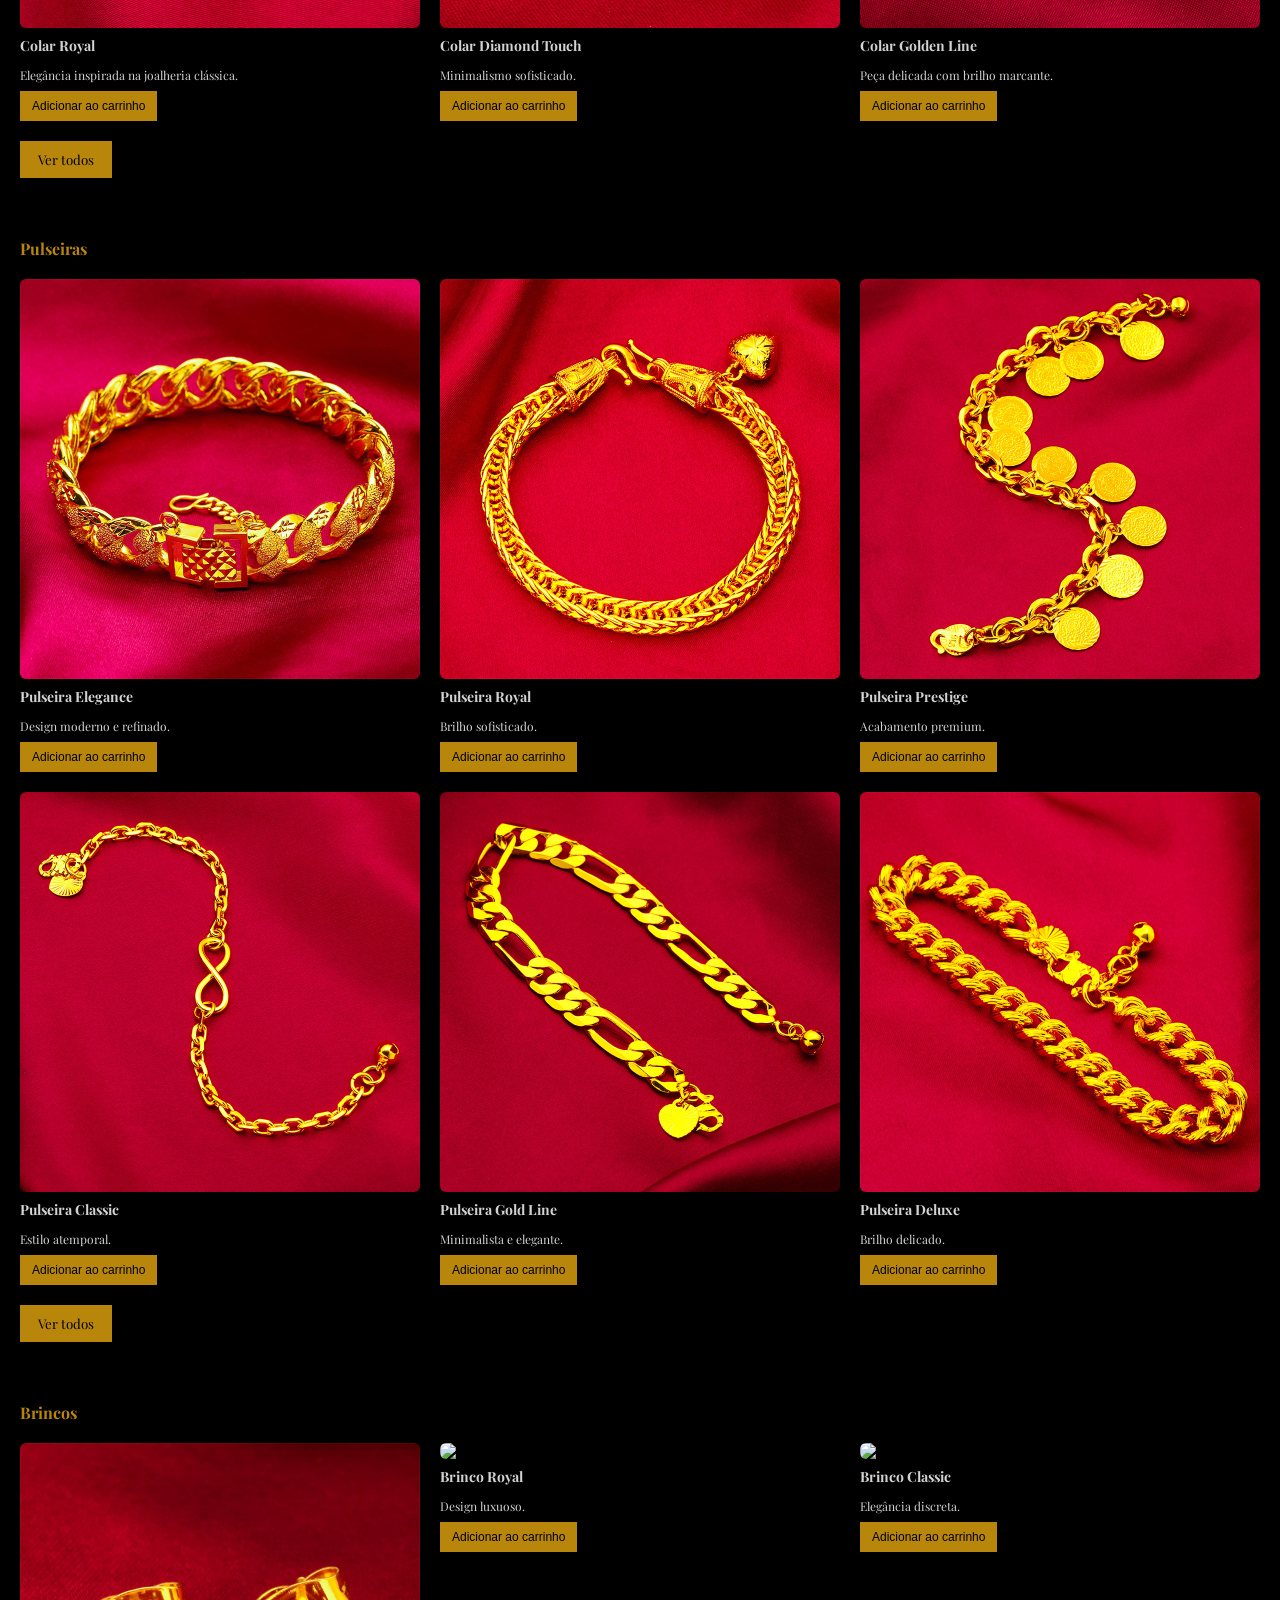
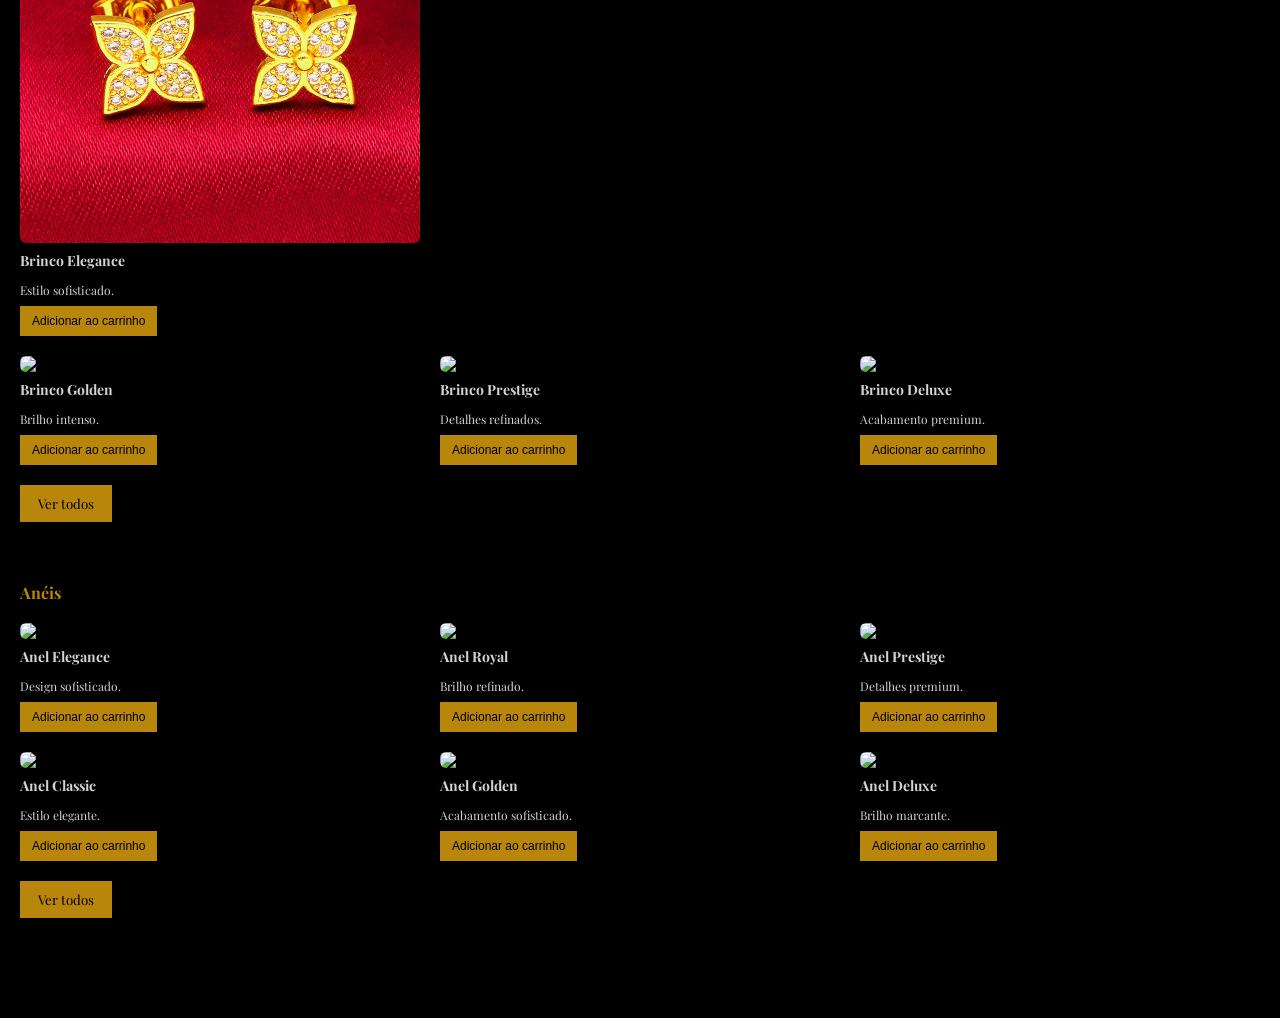
==== commit 964ee11d: "Update index.html" ====
--- a/index.html
+++ b/index.html
@@ -132,7 +132,7 @@
 
 <div class="produtos">
 
-<div class="produto"><img src="img/b1.jpg"><h4>Brinco Elegance</h4><p>Estilo sofisticado.</p><button>Adicionar ao carrinho</button></div>
+<div class="produto"><img src="img/BrincoElegance.jpg"><h4>Brinco Elegance</h4><p>Estilo sofisticado.</p><button>Adicionar ao carrinho</button></div>
 <div class="produto"><img src="img/b2.jpg"><h4>Brinco Royal</h4><p>Design luxuoso.</p><button>Adicionar ao carrinho</button></div>
 <div class="produto"><img src="img/b3.jpg"><h4>Brinco Classic</h4><p>Elegância discreta.</p><button>Adicionar ao carrinho</button></div>
 <div class="produto"><img src="img/b4.jpg"><h4>Brinco Golden</h4><p>Brilho intenso.</p><button>Adicionar ao carrinho</button></div>
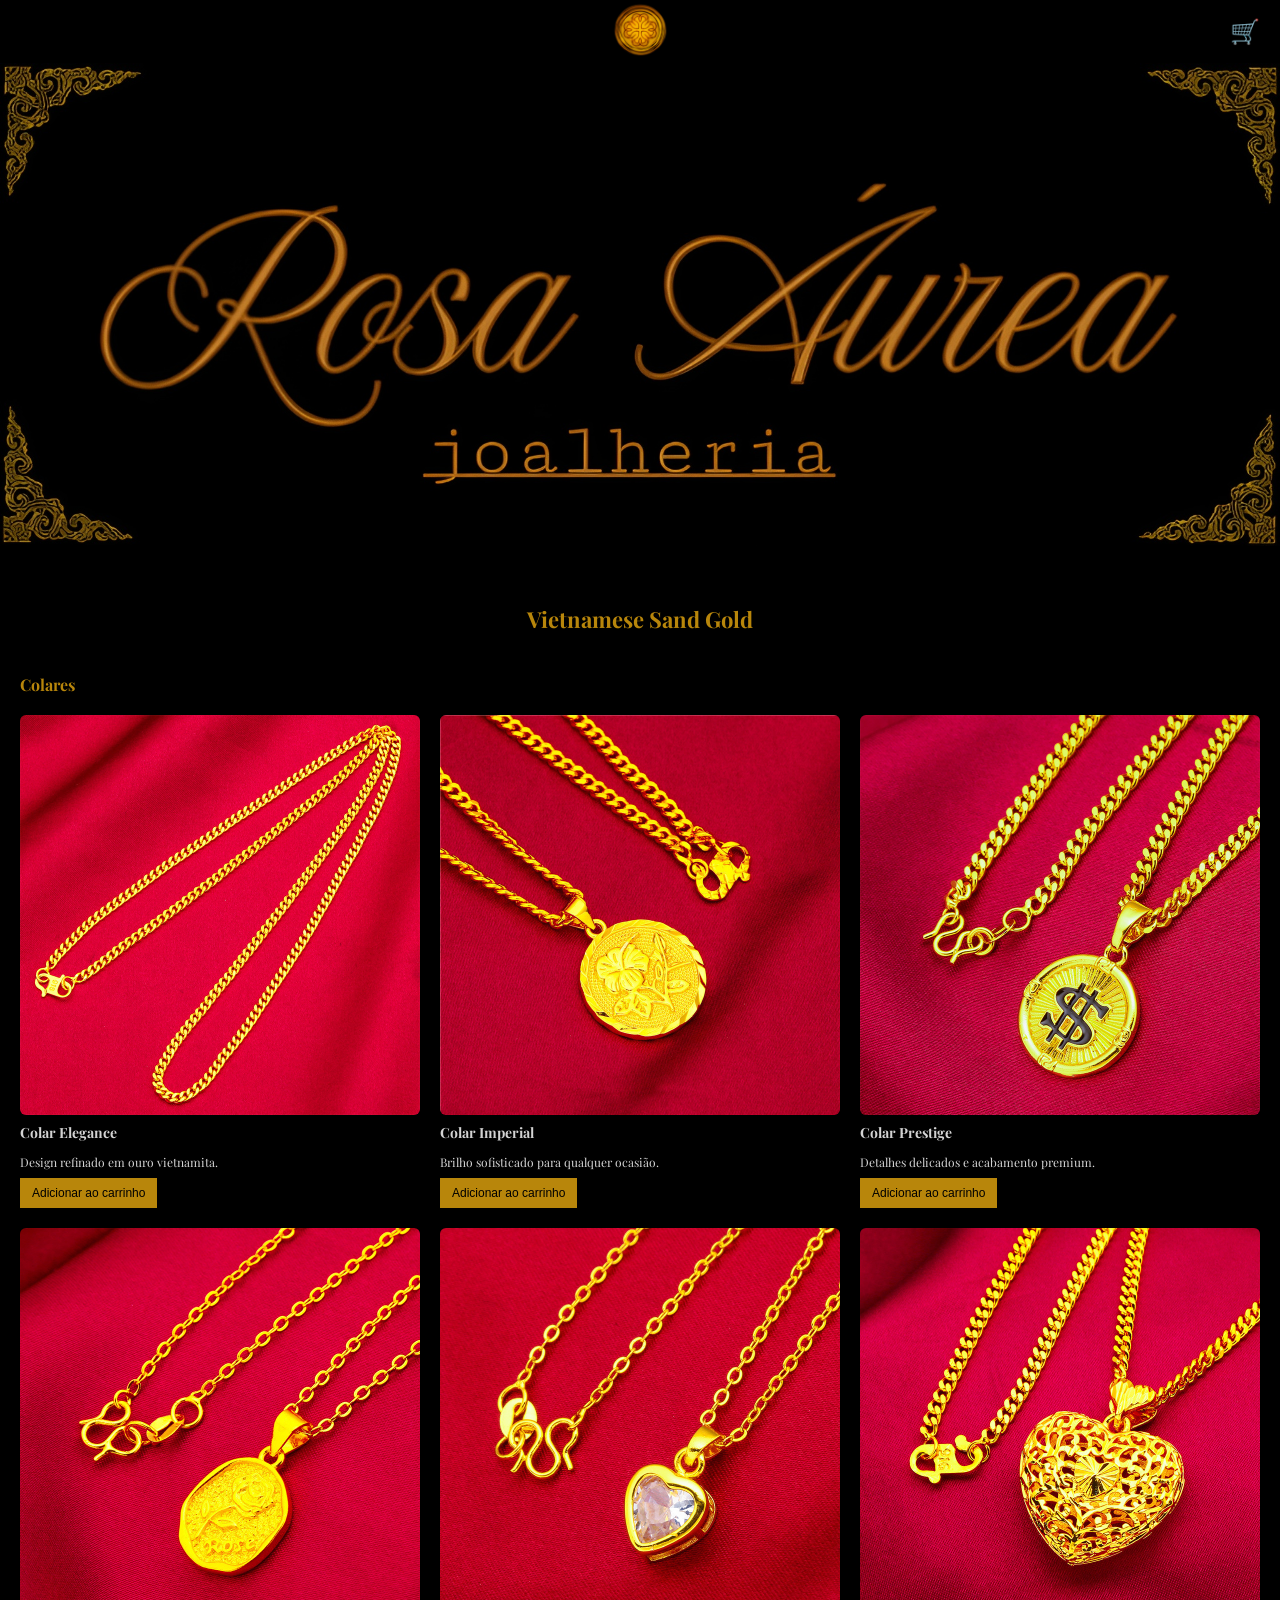
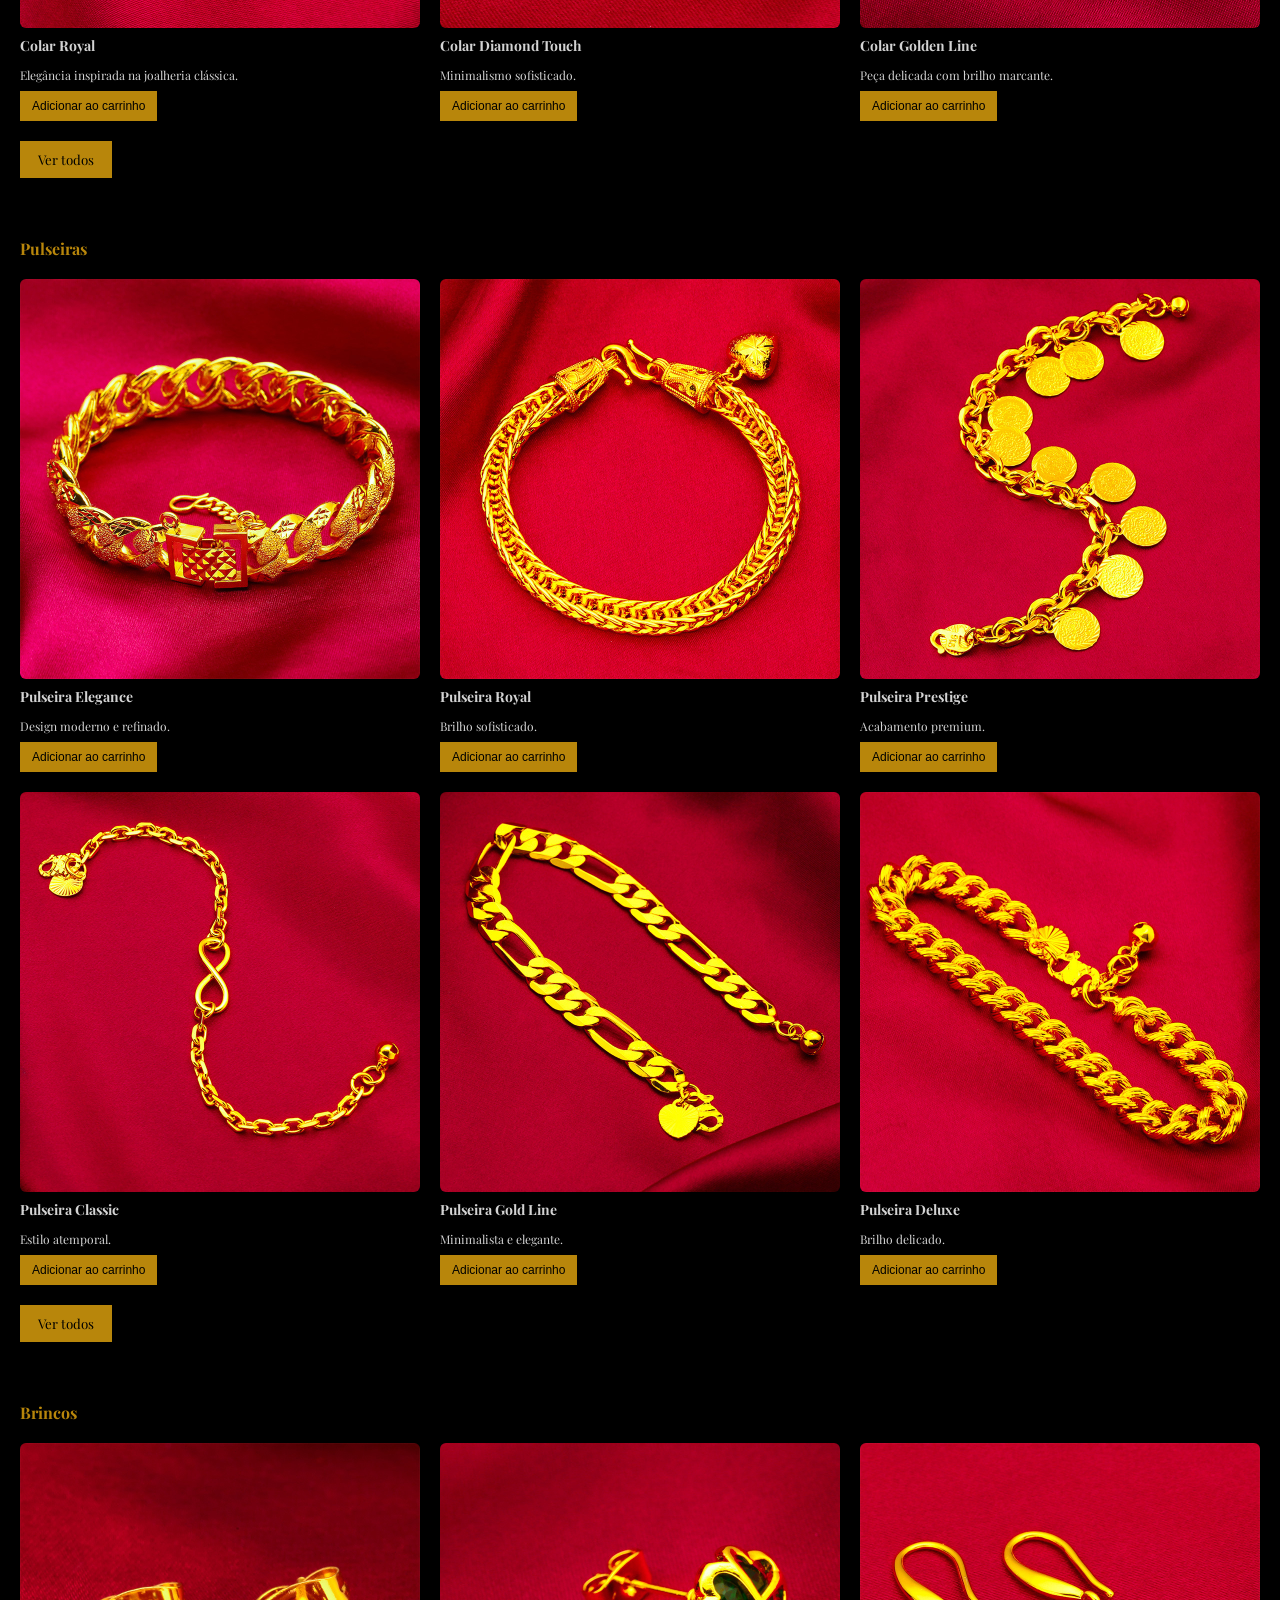
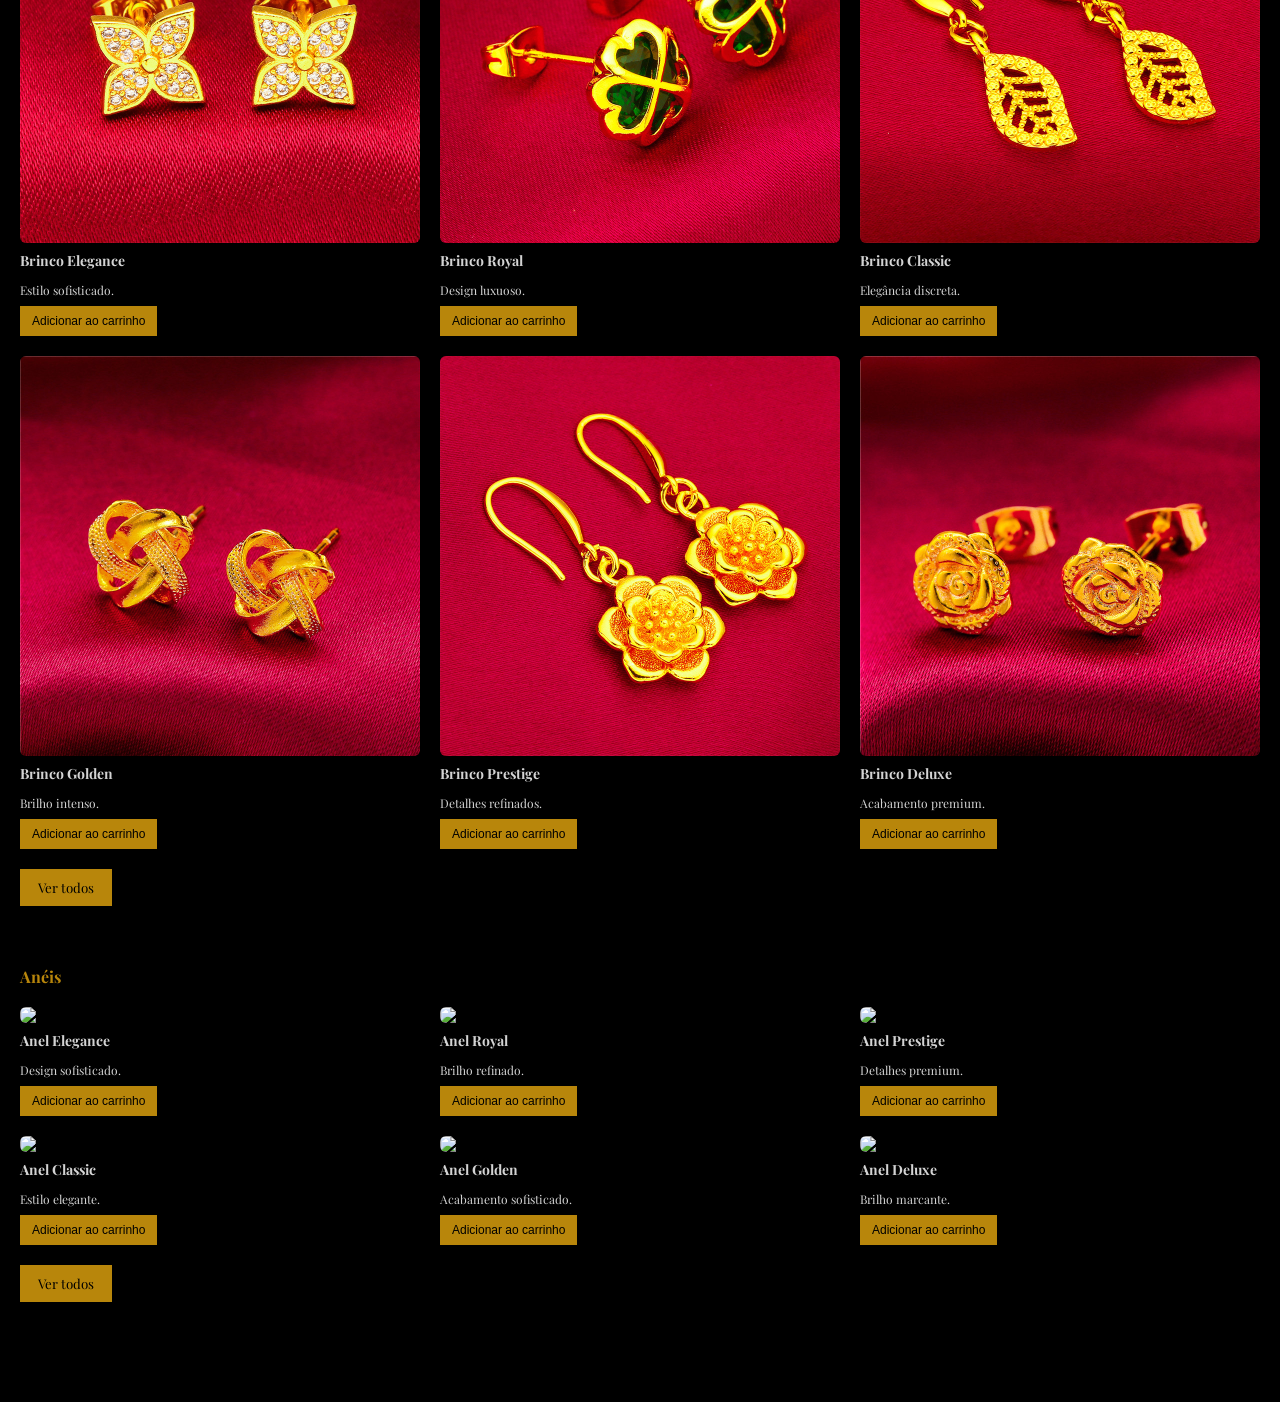
==== commit fb1700c0: "Update index.html" ====
--- a/index.html
+++ b/index.html
@@ -133,11 +133,11 @@
 <div class="produtos">
 
 <div class="produto"><img src="img/BrincoElegance.jpg"><h4>Brinco Elegance</h4><p>Estilo sofisticado.</p><button>Adicionar ao carrinho</button></div>
-<div class="produto"><img src="img/b2.jpg"><h4>Brinco Royal</h4><p>Design luxuoso.</p><button>Adicionar ao carrinho</button></div>
-<div class="produto"><img src="img/b3.jpg"><h4>Brinco Classic</h4><p>Elegância discreta.</p><button>Adicionar ao carrinho</button></div>
-<div class="produto"><img src="img/b4.jpg"><h4>Brinco Golden</h4><p>Brilho intenso.</p><button>Adicionar ao carrinho</button></div>
-<div class="produto"><img src="img/b5.jpg"><h4>Brinco Prestige</h4><p>Detalhes refinados.</p><button>Adicionar ao carrinho</button></div>
-<div class="produto"><img src="img/b6.jpg"><h4>Brinco Deluxe</h4><p>Acabamento premium.</p><button>Adicionar ao carrinho</button></div>
+<div class="produto"><img src="img/BrincoRoyal.jpg"><h4>Brinco Royal</h4><p>Design luxuoso.</p><button>Adicionar ao carrinho</button></div>
+<div class="produto"><img src="img/BrincoClassic.jpg"><h4>Brinco Classic</h4><p>Elegância discreta.</p><button>Adicionar ao carrinho</button></div>
+<div class="produto"><img src="img/BrincoGolden.jpg"><h4>Brinco Golden</h4><p>Brilho intenso.</p><button>Adicionar ao carrinho</button></div>
+<div class="produto"><img src="img/BrincoPrestige.jpg"><h4>Brinco Prestige</h4><p>Detalhes refinados.</p><button>Adicionar ao carrinho</button></div>
+<div class="produto"><img src="img/BrincoDeluxe.jpg"><h4>Brinco Deluxe</h4><p>Acabamento premium.</p><button>Adicionar ao carrinho</button></div>
 
 </div>
 
